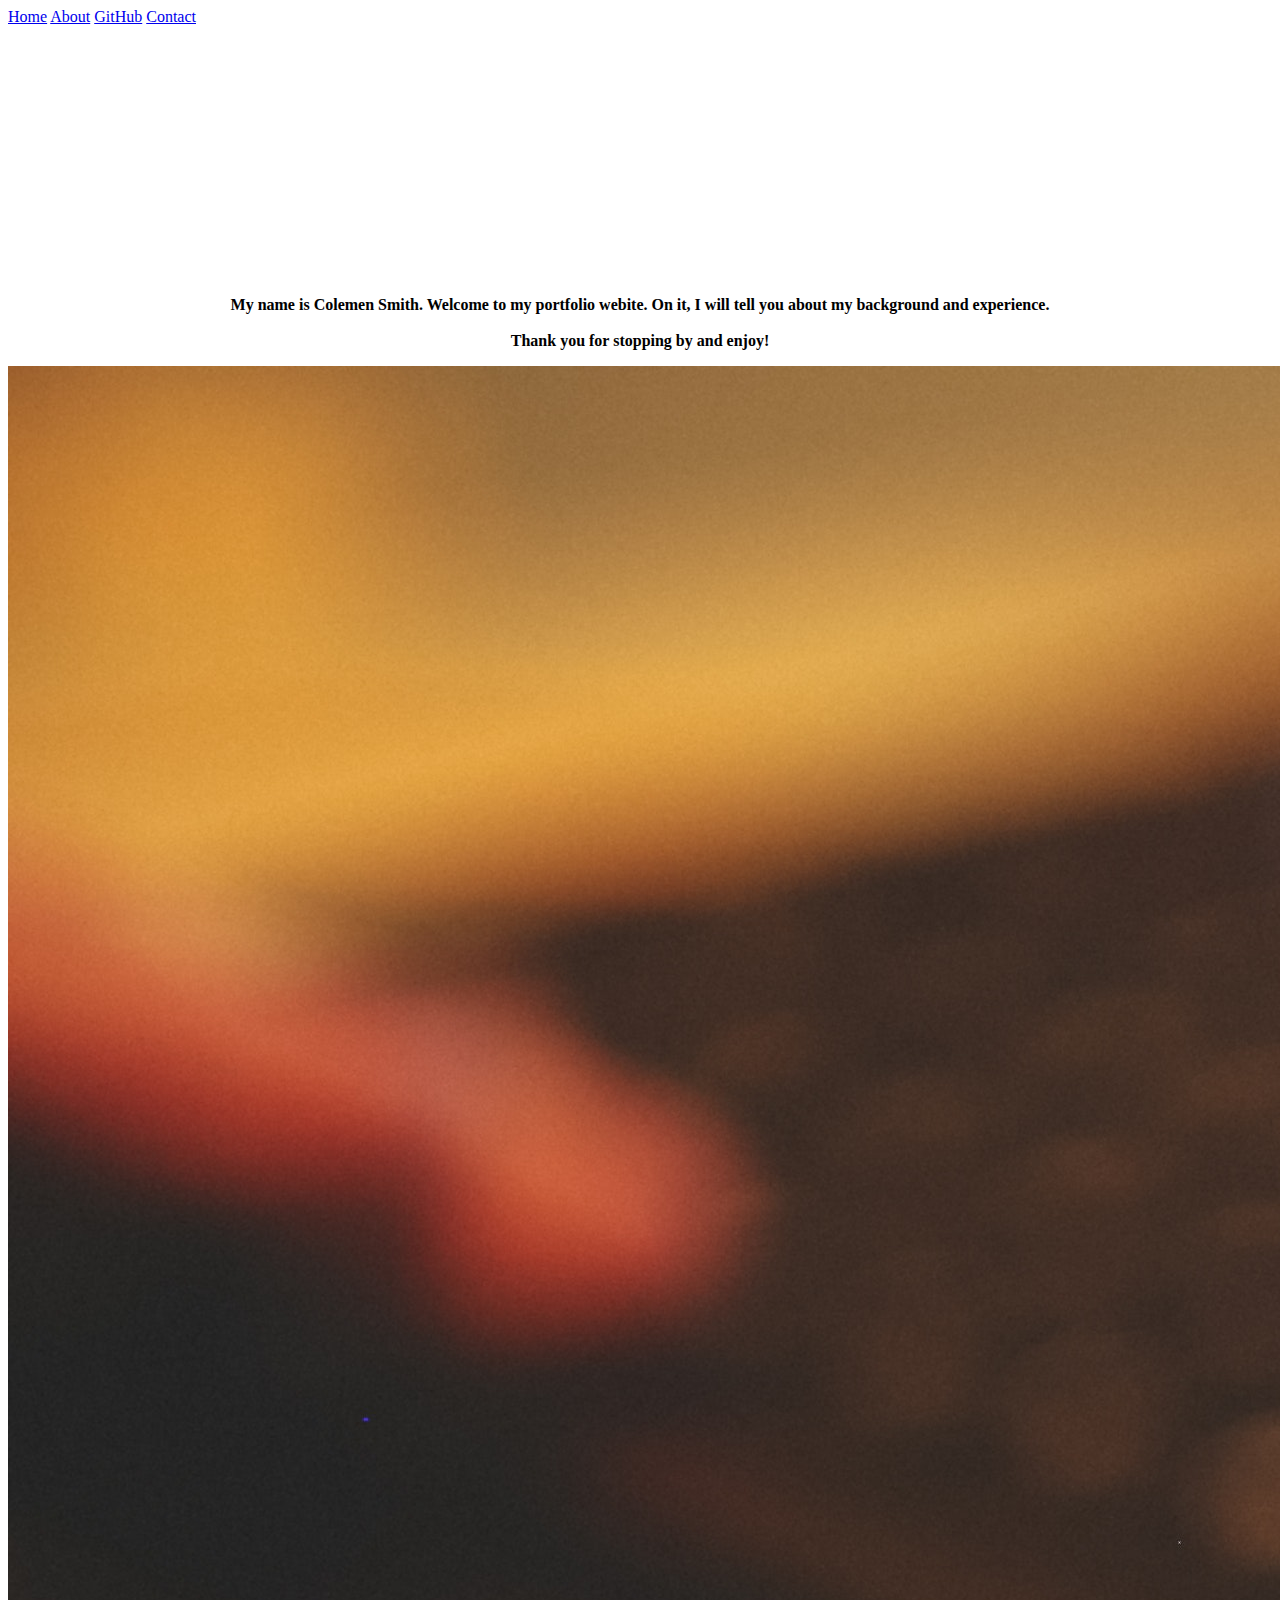
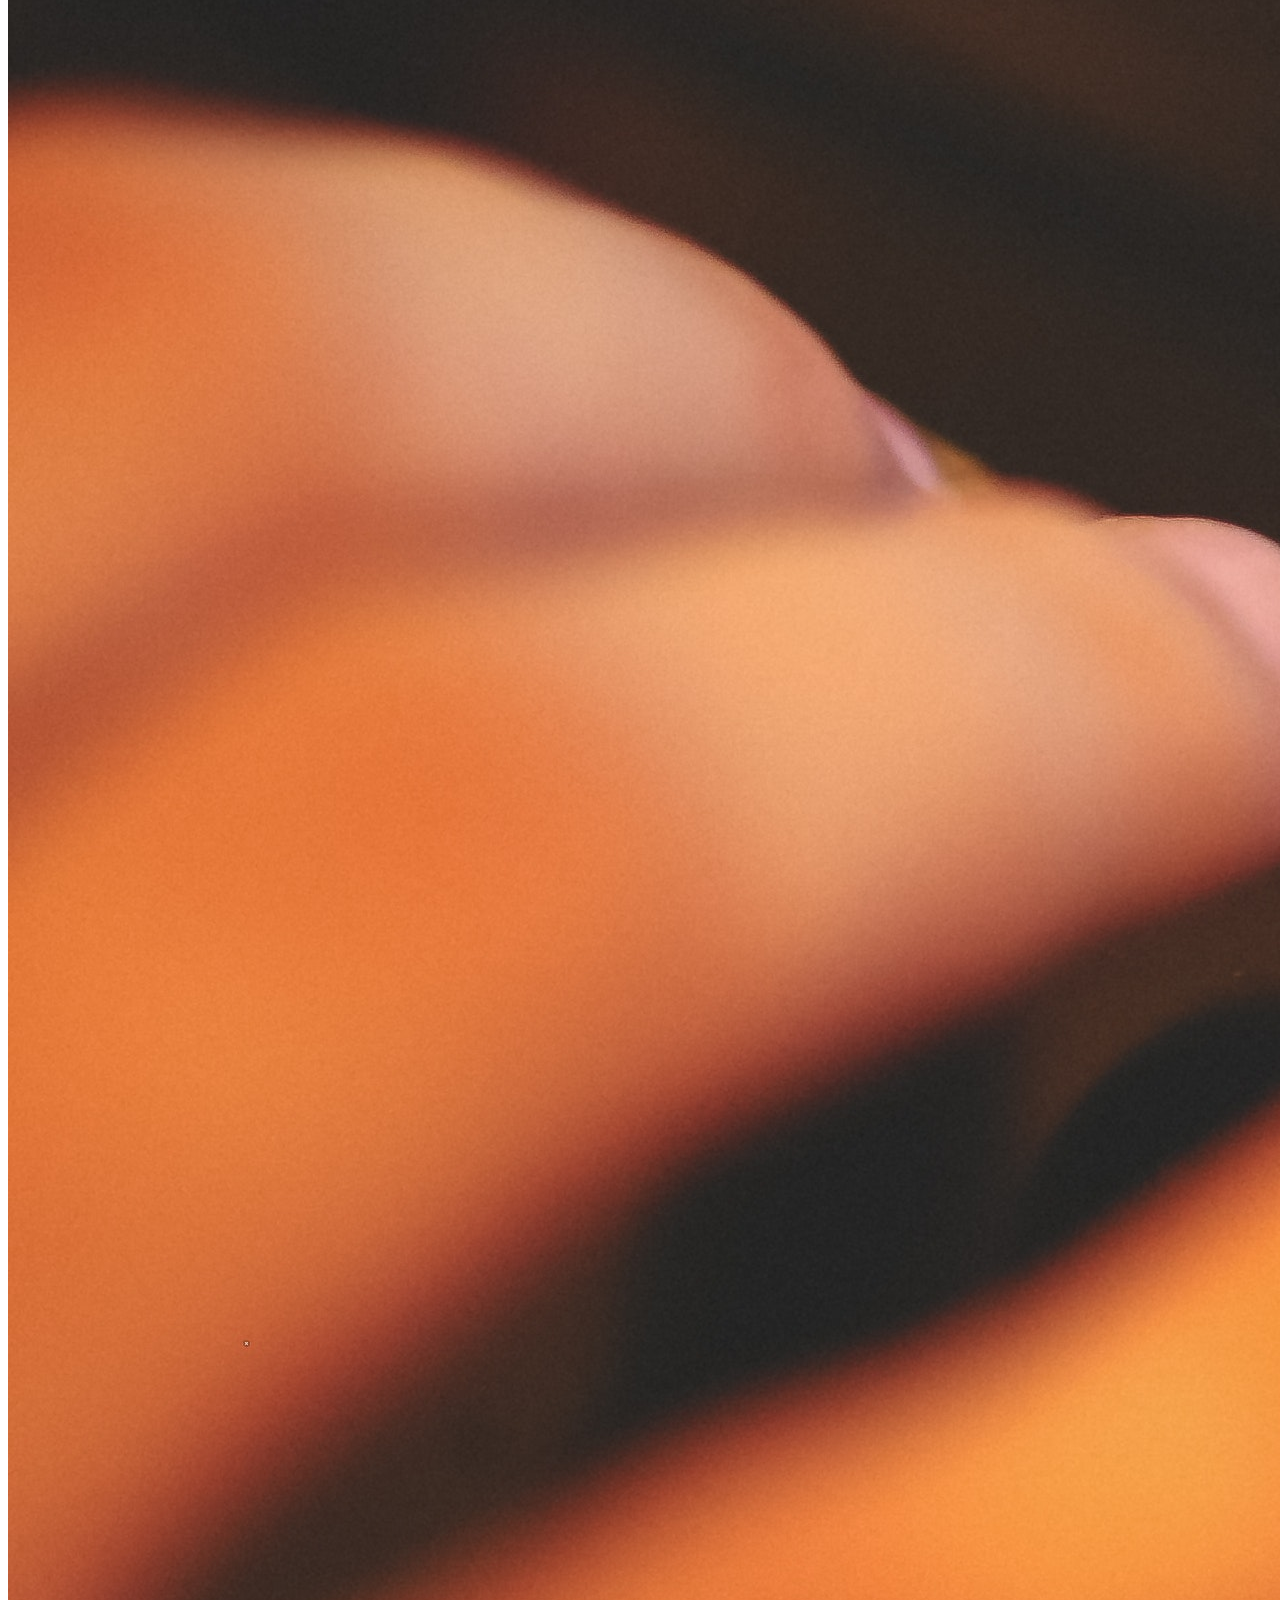
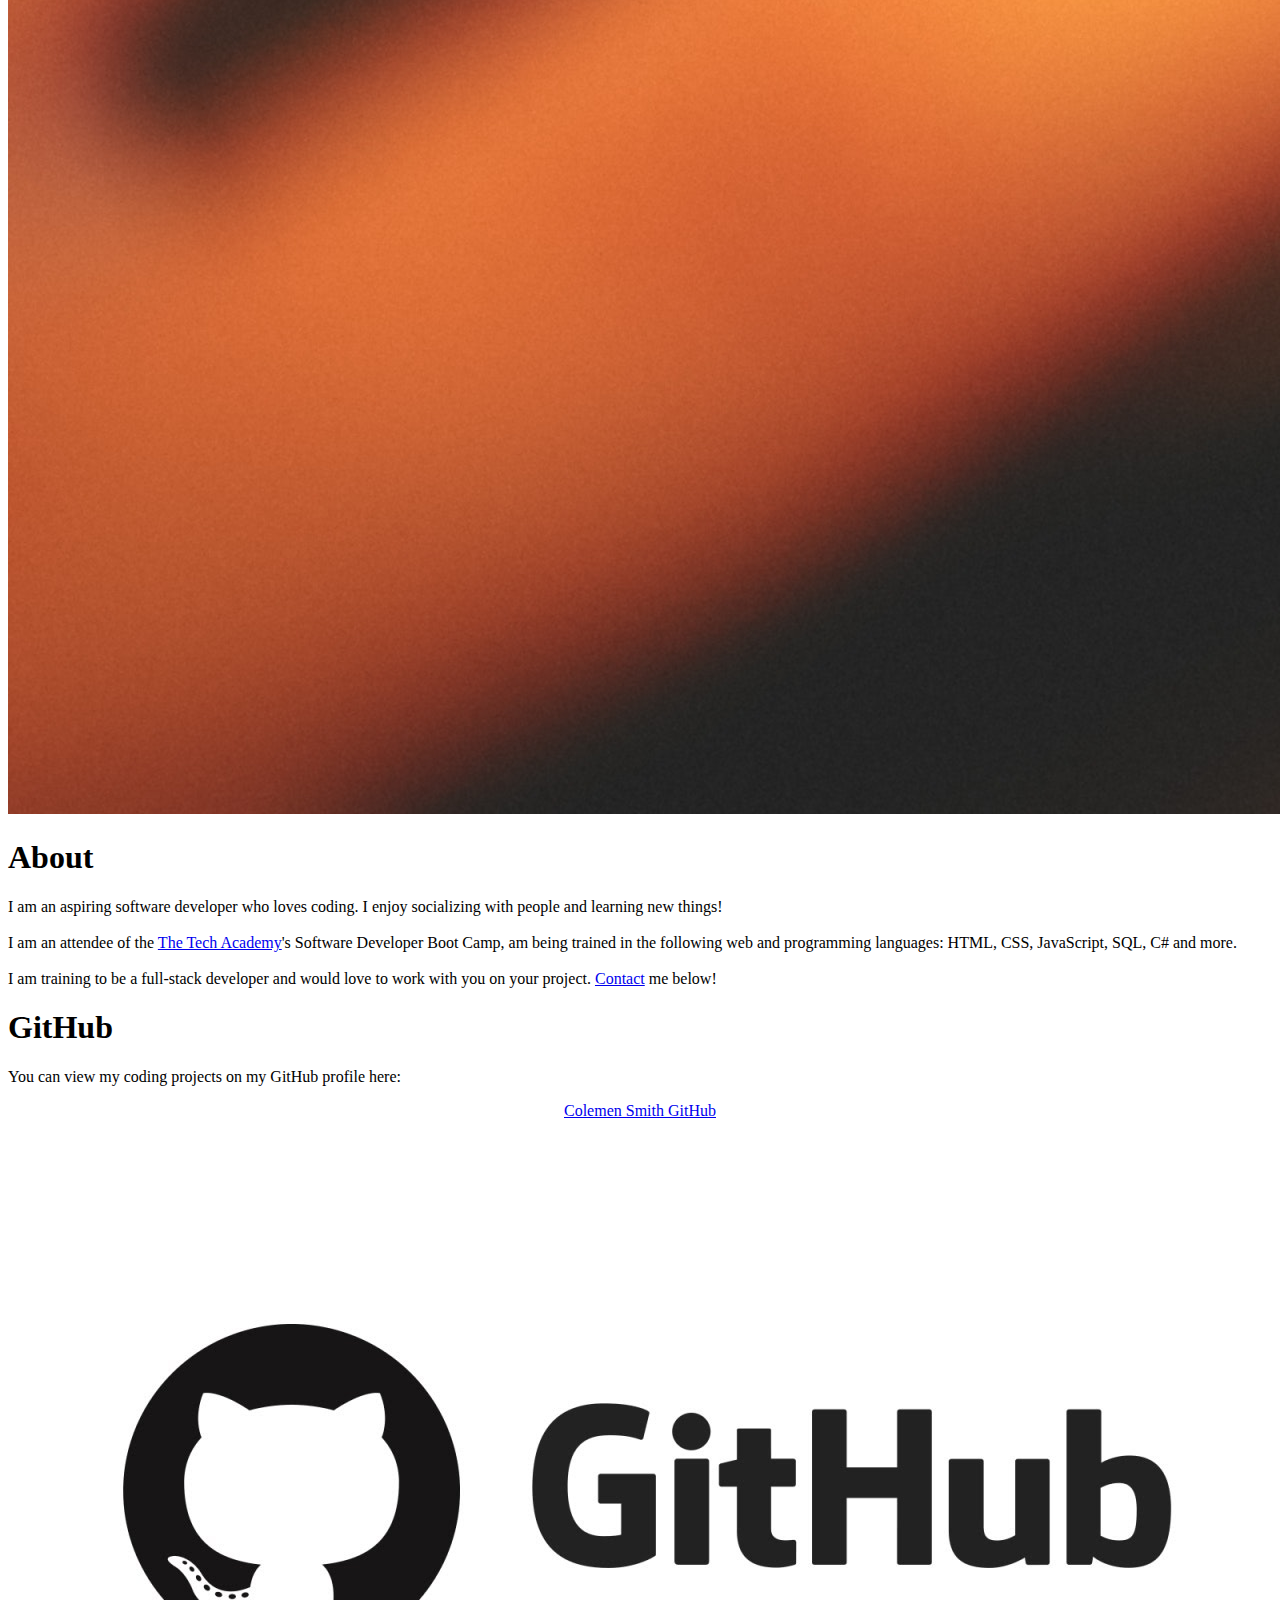
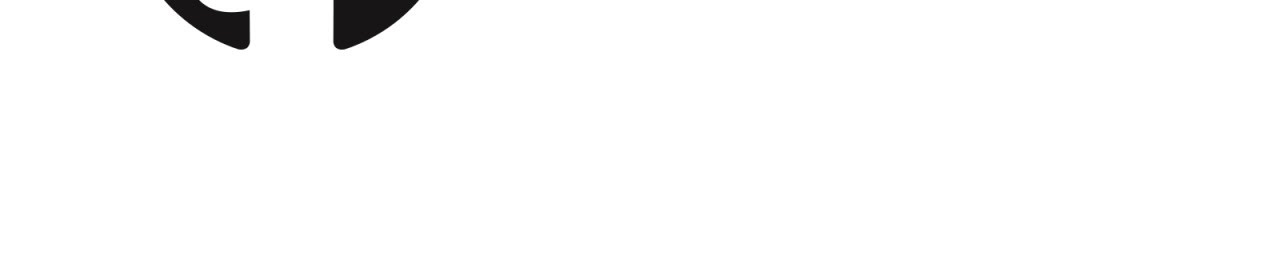
==== index.html @ 60518762 "added github section in html" ====
<!DOCTYPE html>
<html lang="en">

<head>
    <title>Colemen's Portfolio</title>
    <meta charset="UTF-8">
    <link rel="stylesheet" type="text/css" href="./css/portfolio.css">
</head>

<!-- BODY -->

<body class="background">

    <!-- NAV BAR -->

    <div class="navbar">
        <a class="active" href="#home">Home</a>
        <a href="#about">About</a>
        <a href="#github">GitHub</a>
        <a href="#contact">Contact</a>
    </div>

    <!-- HOME -->

    <br>
    <br>

    <!-- VIDEO -->
    <div id="home">
        <video autoplay muted loop id="typing_video">
                <source src="./video/typing.mp4" type="video/mp4">
            </video>
    </div>

    <!-- VIDEO TEXT -->
    <div class="video_text">
        <h1 style="color:white;">Colemen's Portfolio</h1>
        <p>
            <strong>
                        <center>
                            My name is Colemen Smith. Welcome to my portfolio webite. On it, I will tell you about my background and experience.<br>
                            <br>Thank you for stopping by and enjoy!
                        </center>
                    </strong>
        </p>
    </div>

    <!-- ABOUT SECTION -->
    <div class="row" id="about">
        <div class="column_2">
            <!--left column-->
            <img src="./img/typing.jpg" alt="laptop">
        </div>

        <div class="Column_1">
            <!--right column-->
            <h1>About</h1>
            <p>I am an aspiring software developer who loves coding. I enjoy socializing with people and learning new things!<br><br> I am an attendee of the <a href="https://www.learncodinganywhere.com" target="_blank">The Tech Academy</a>'s Software Developer
                Boot Camp, am being trained in the following web and programming languages: HTML, CSS, JavaScript, SQL, C# and more.<br><br> I am training to be a full-stack developer and would love to work with you on your project. <a href="#contact">Contact</a>                me below!
            </p>
        </div>
    </div>

    <!--GITHUB SECTION-->
    <div class="row" id="github">
        <div class="column_1">
            <!--LEFT COLUMN -->
            <h1>GitHub</h1>
            <p>You can view my coding projects on my GitHub profile here:<br>
                <center><a href="https://github.com/ColemenSmith" target="_blank">Colemen Smith GitHub</a></center>
            </p>
        </div>
        <div class="column_2">
            <!--RIGHT COLUMN-->
            <a href="https://github.com/ColemenSmith" target="_blank"><img src="./img/github.jpg" alt="GitHub"></a>
        </div>
    </div>



</body>

</html>
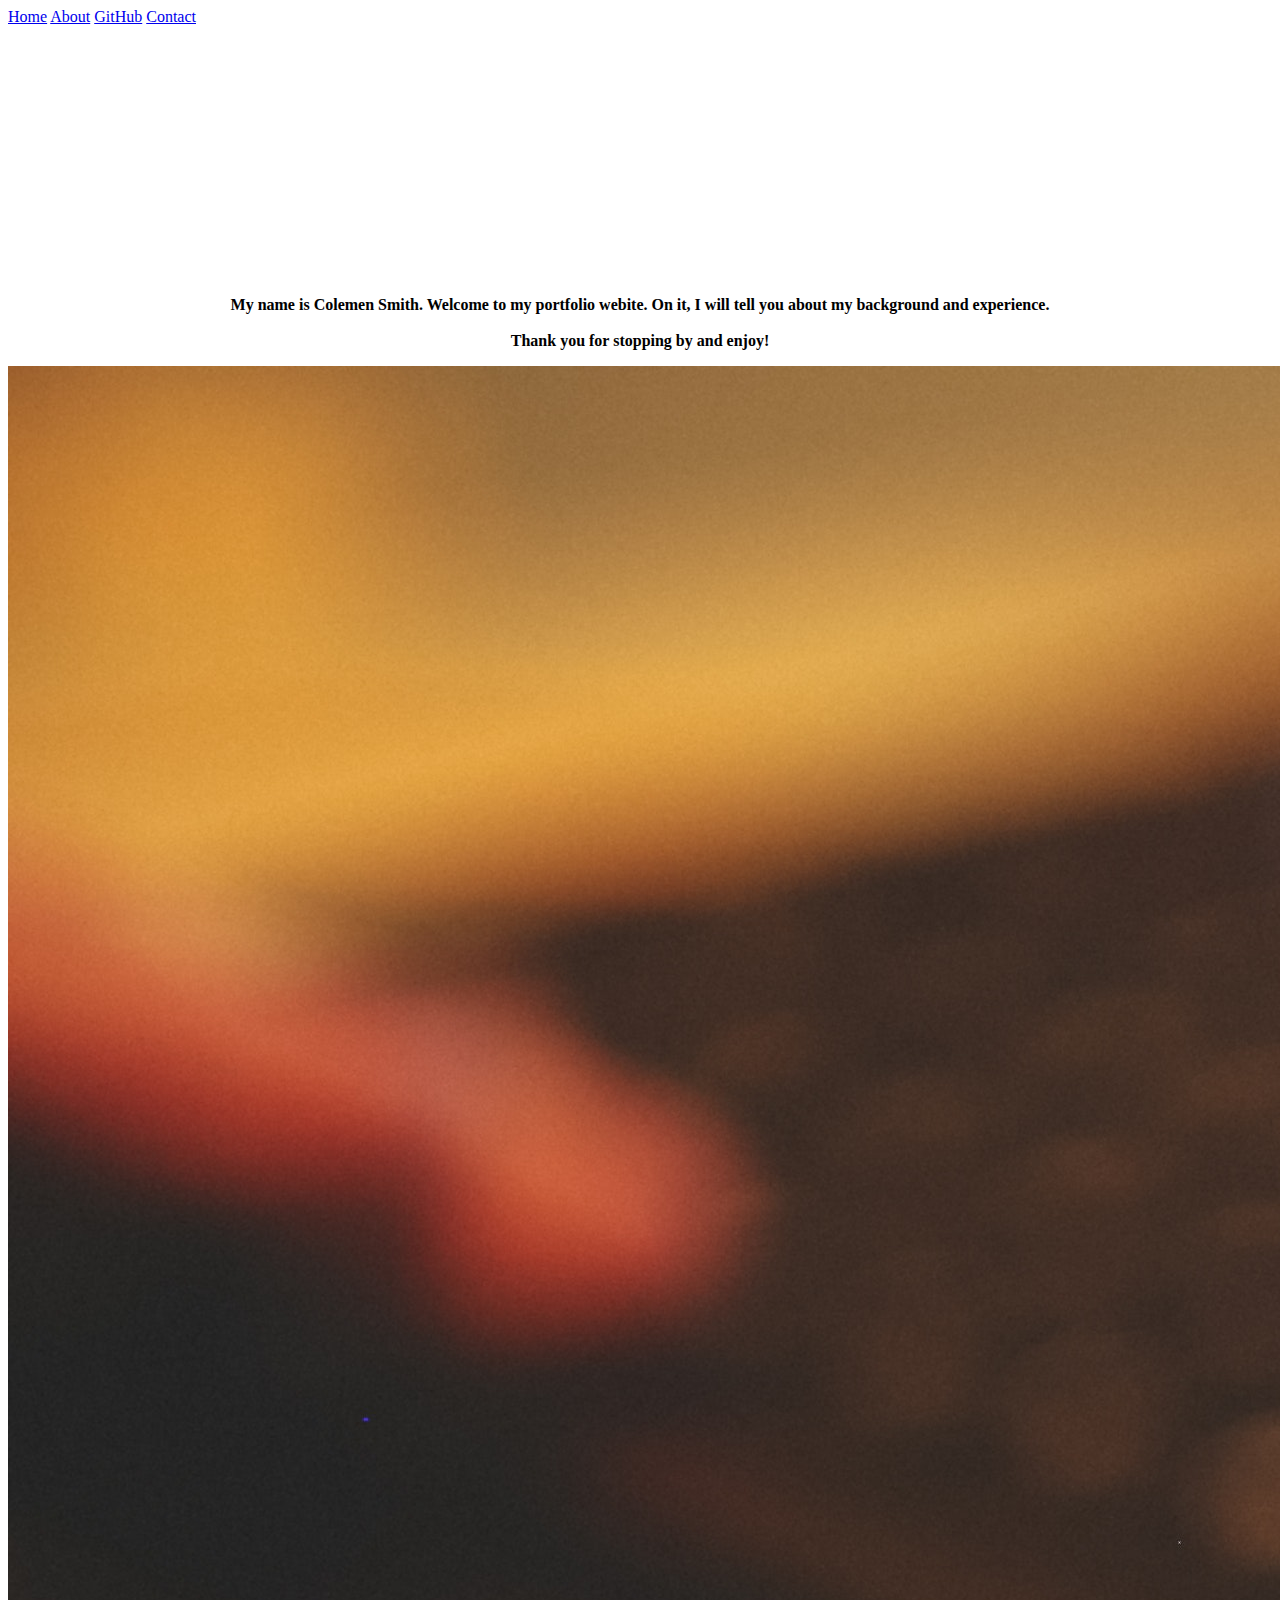
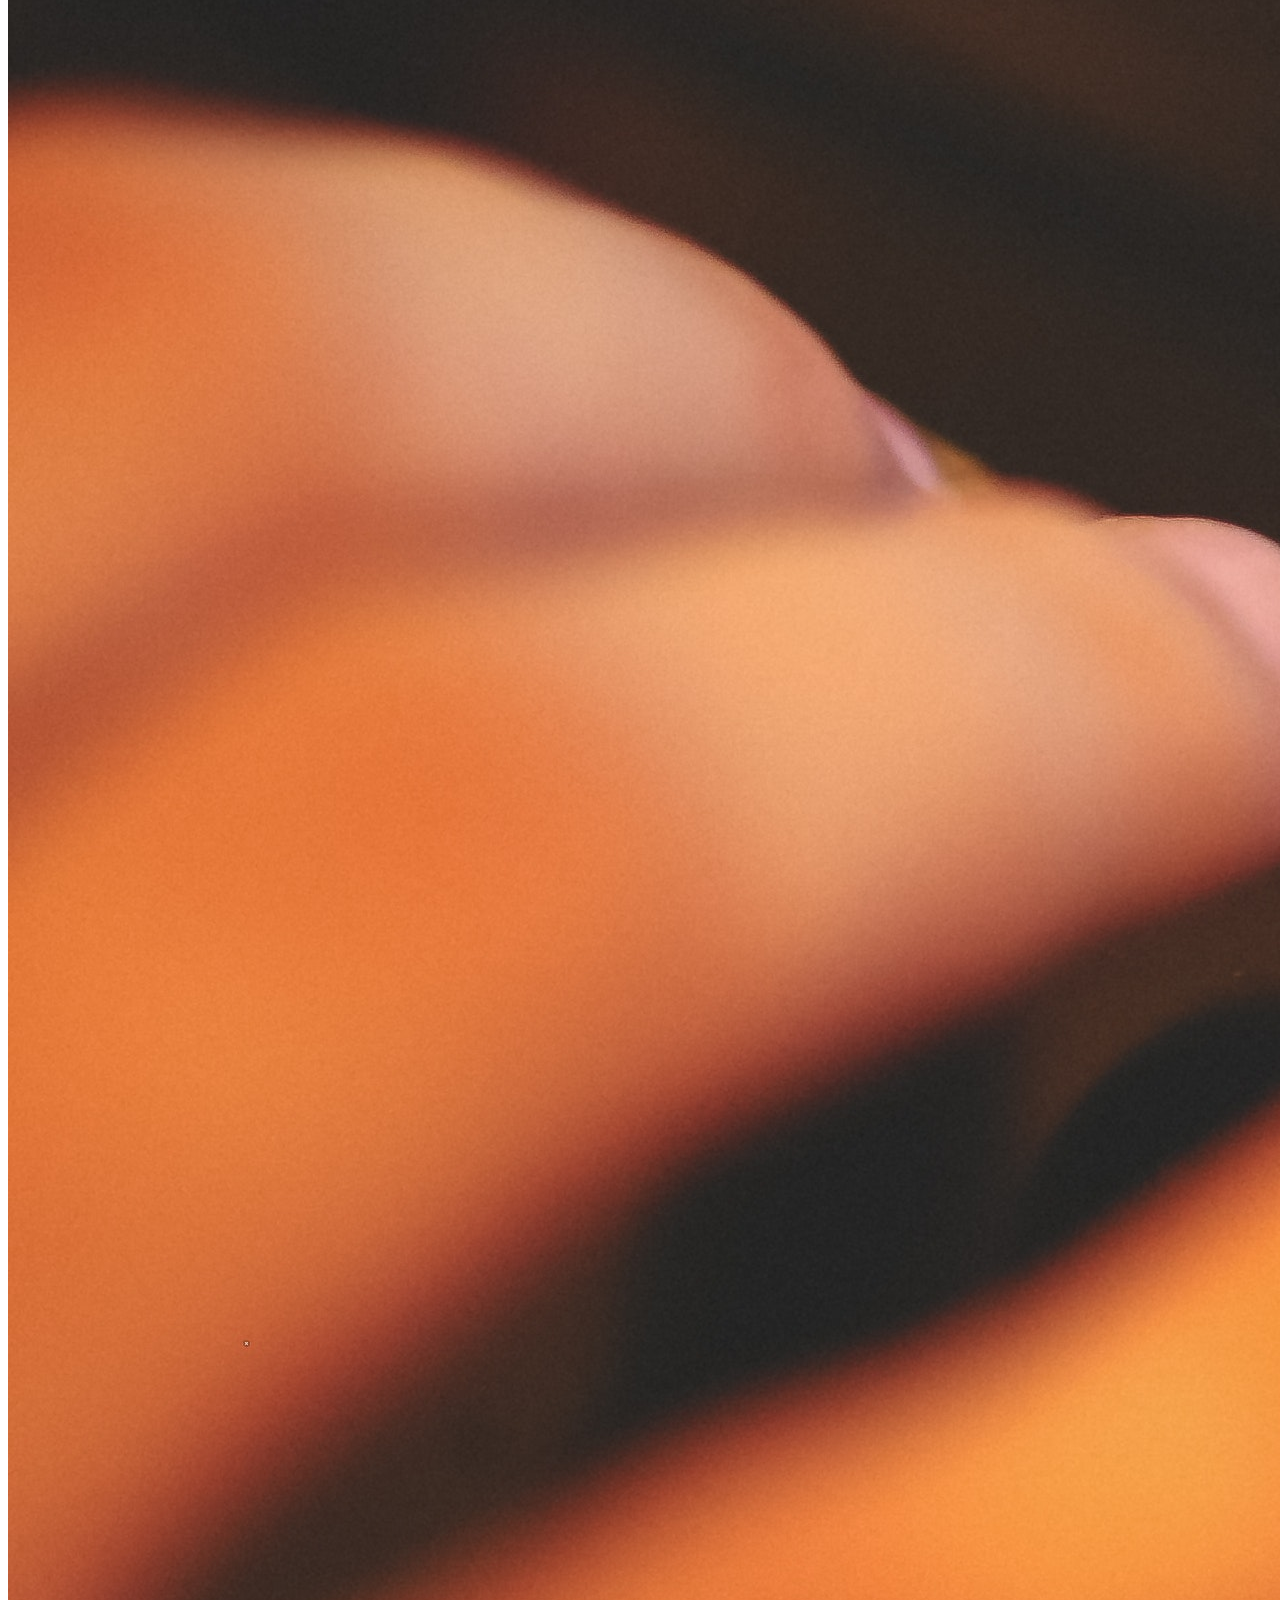
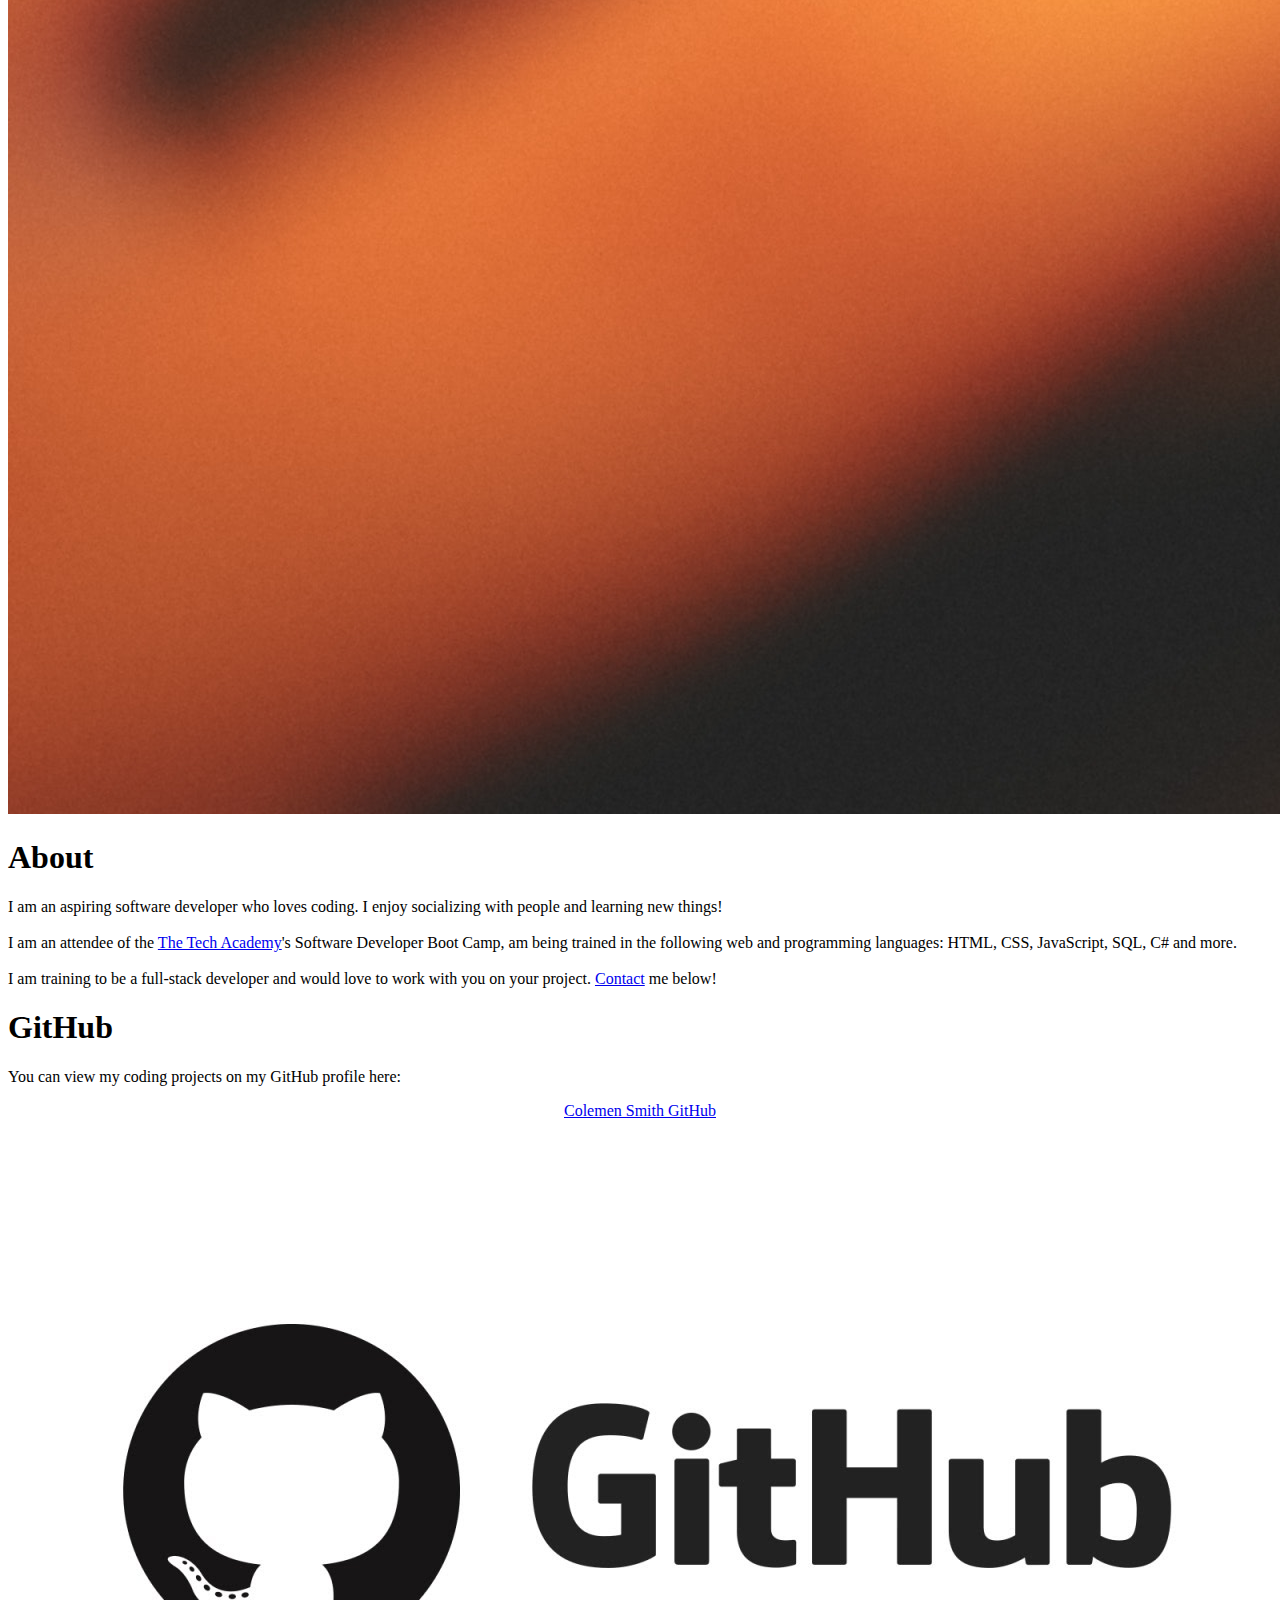
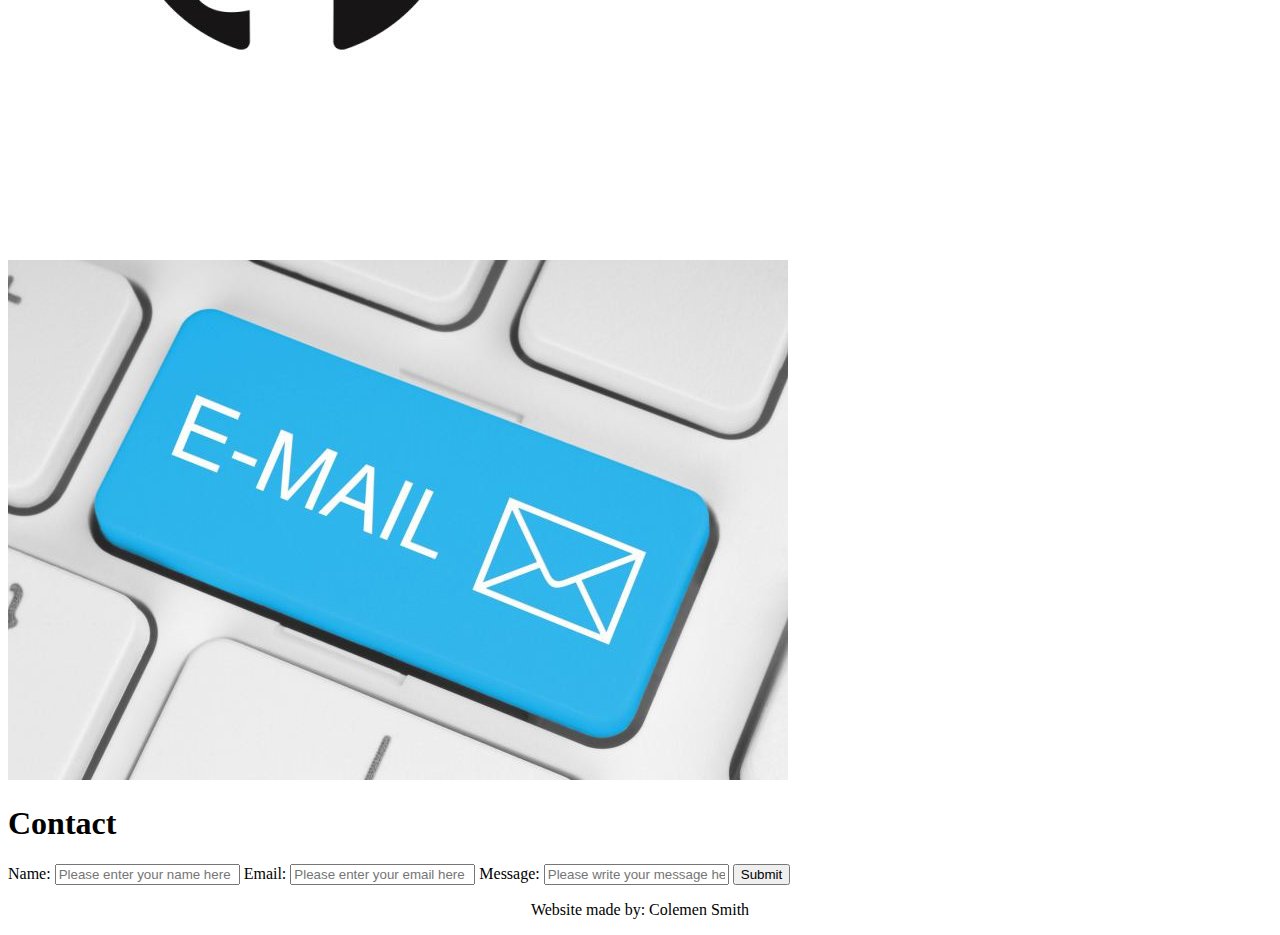
==== commit d3f53002: "finished contact form and footer of html side of site" ====
--- a/index.html
+++ b/index.html
@@ -76,6 +76,34 @@
         </div>
     </div>
 
+    <!-- CONTACT SECTION -->
+    <div class="row" id="contact">
+        <div class="column_3">
+            <!-- CONTACT IMAGE, LEFT COLUMN -->
+            <img src="./img/email.jpg" alt="Email Me">
+        </div>
+        <div class="column_1">
+            <!-- CONTACT FORM, RIGHT COLUMN-->
+            <h1>Contact</h1>
+            <form action="" method="GET">
+                <!-- THIS SPECIFIES WHERE TO SEND THE FORM DATA AND HOW -->
+                <label>Name:</label>
+                <input type="text" placeholder="Please enter your name here">
+                <label>Email:</label>
+                <input type="text" id="email" name="Email" placeholder="Please enter your email here">
+                <label>Message:</label>
+                <input type="text" id="message" name="Message" placeholder="Please write your message here">
+                <input type="submit" value="Submit">
+            </form>
+        </div>
+    </div>
+
+    <!--FOOTER SECTION -->
+    <footer>
+        <p>
+            <center>Website made by: Colemen Smith</center>
+        </p>
+    </footer>
 
 
 </body>
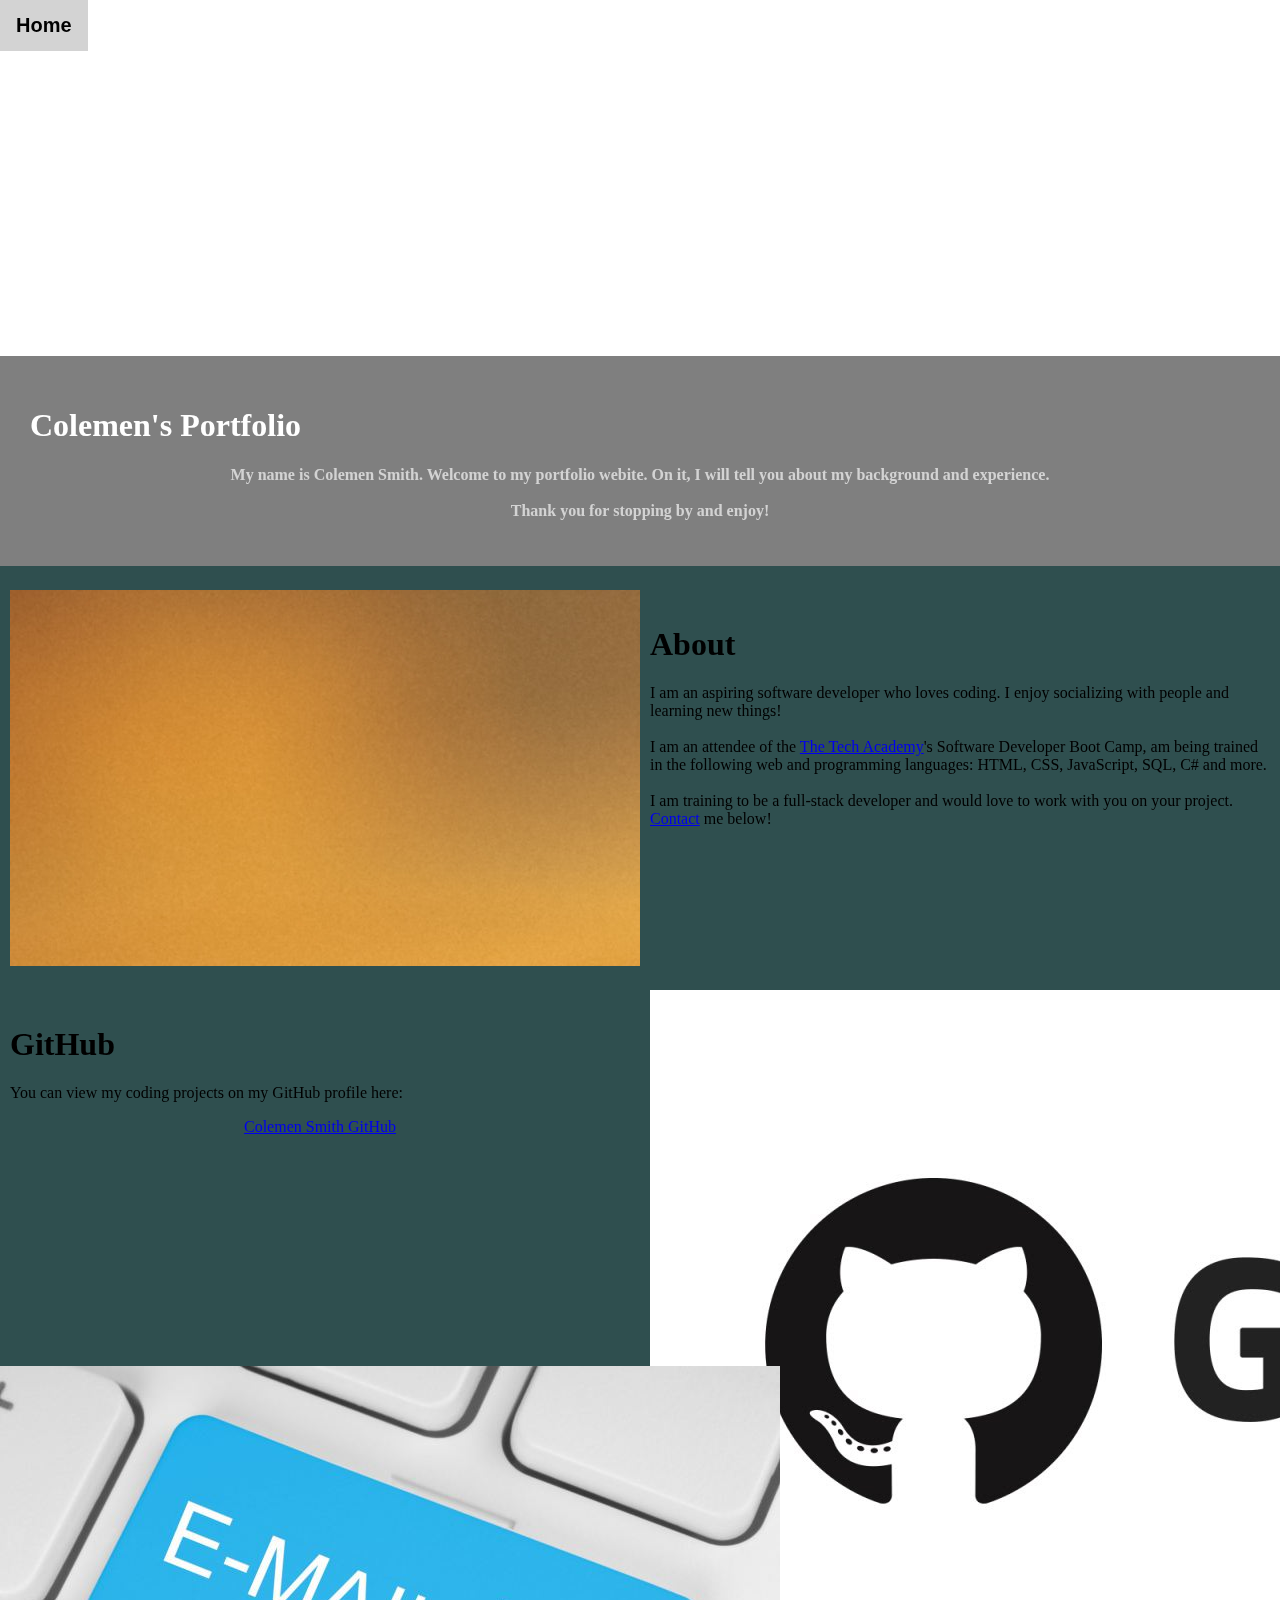
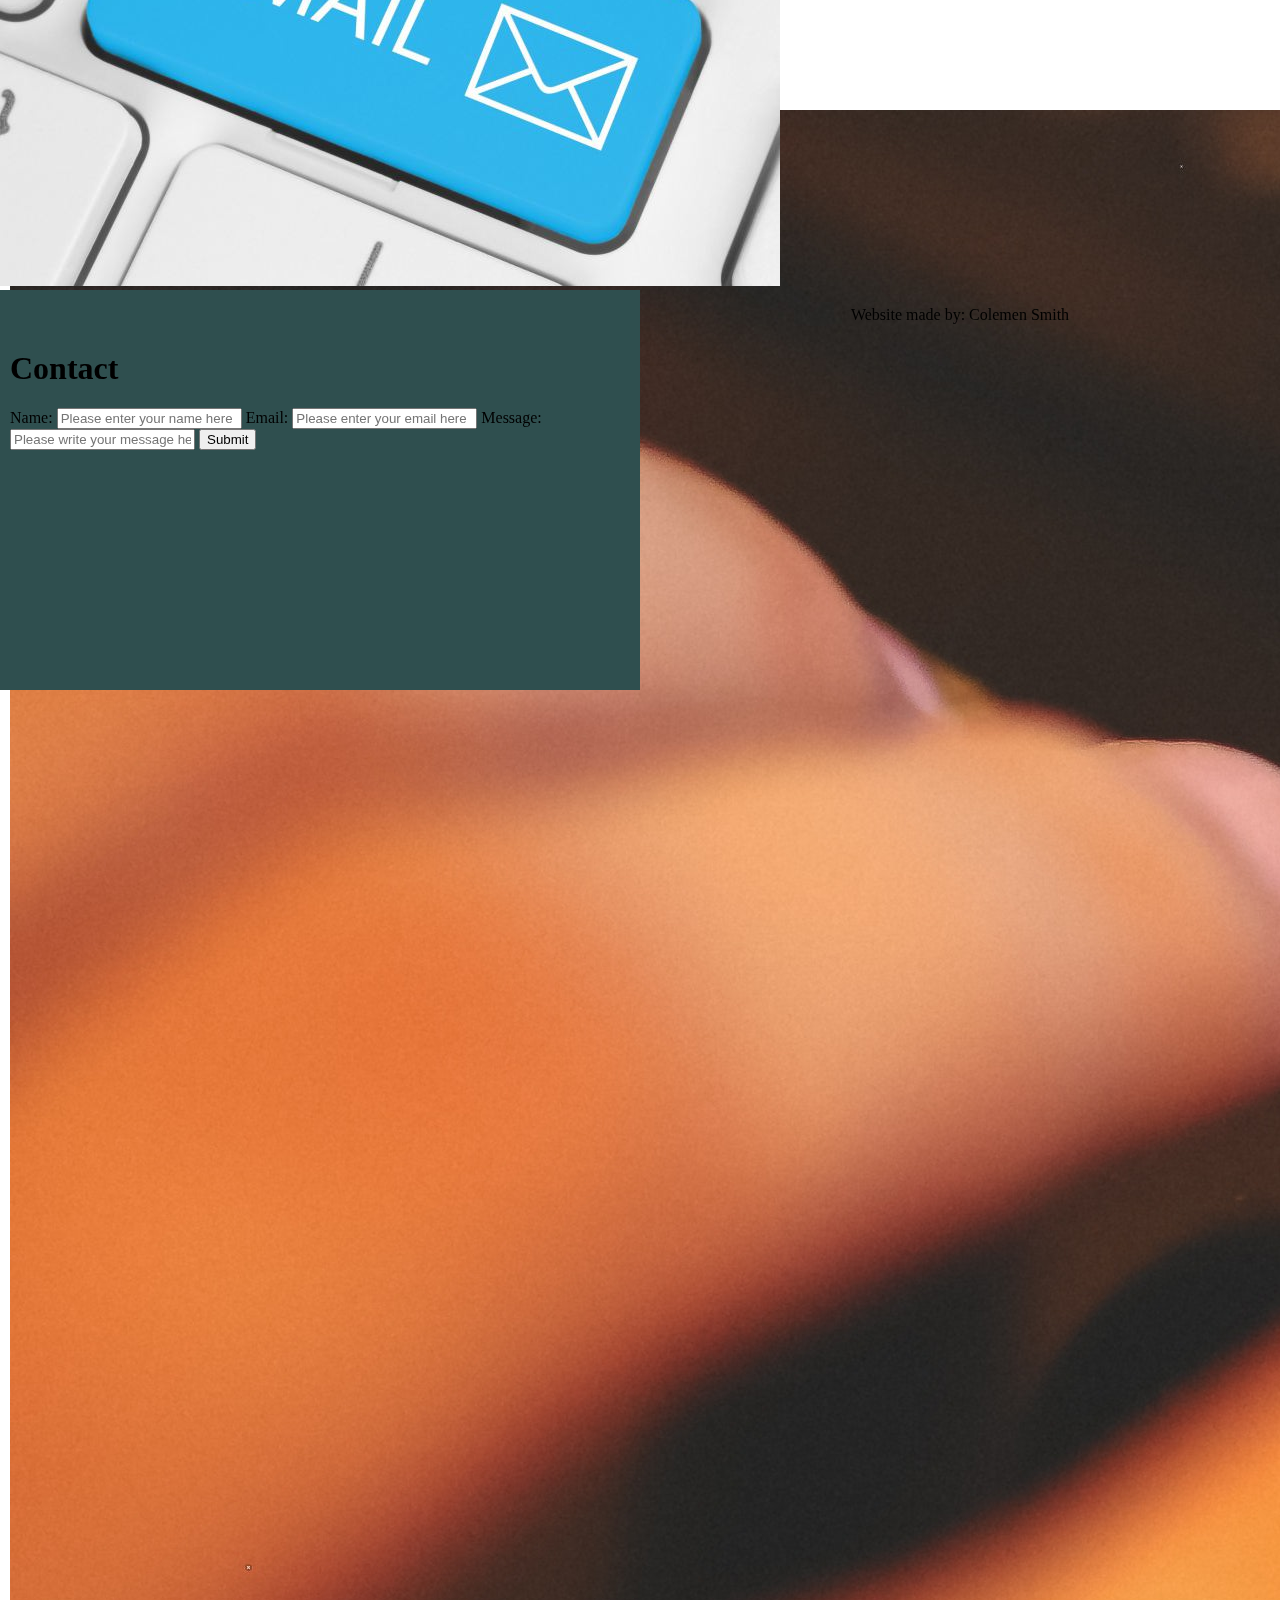
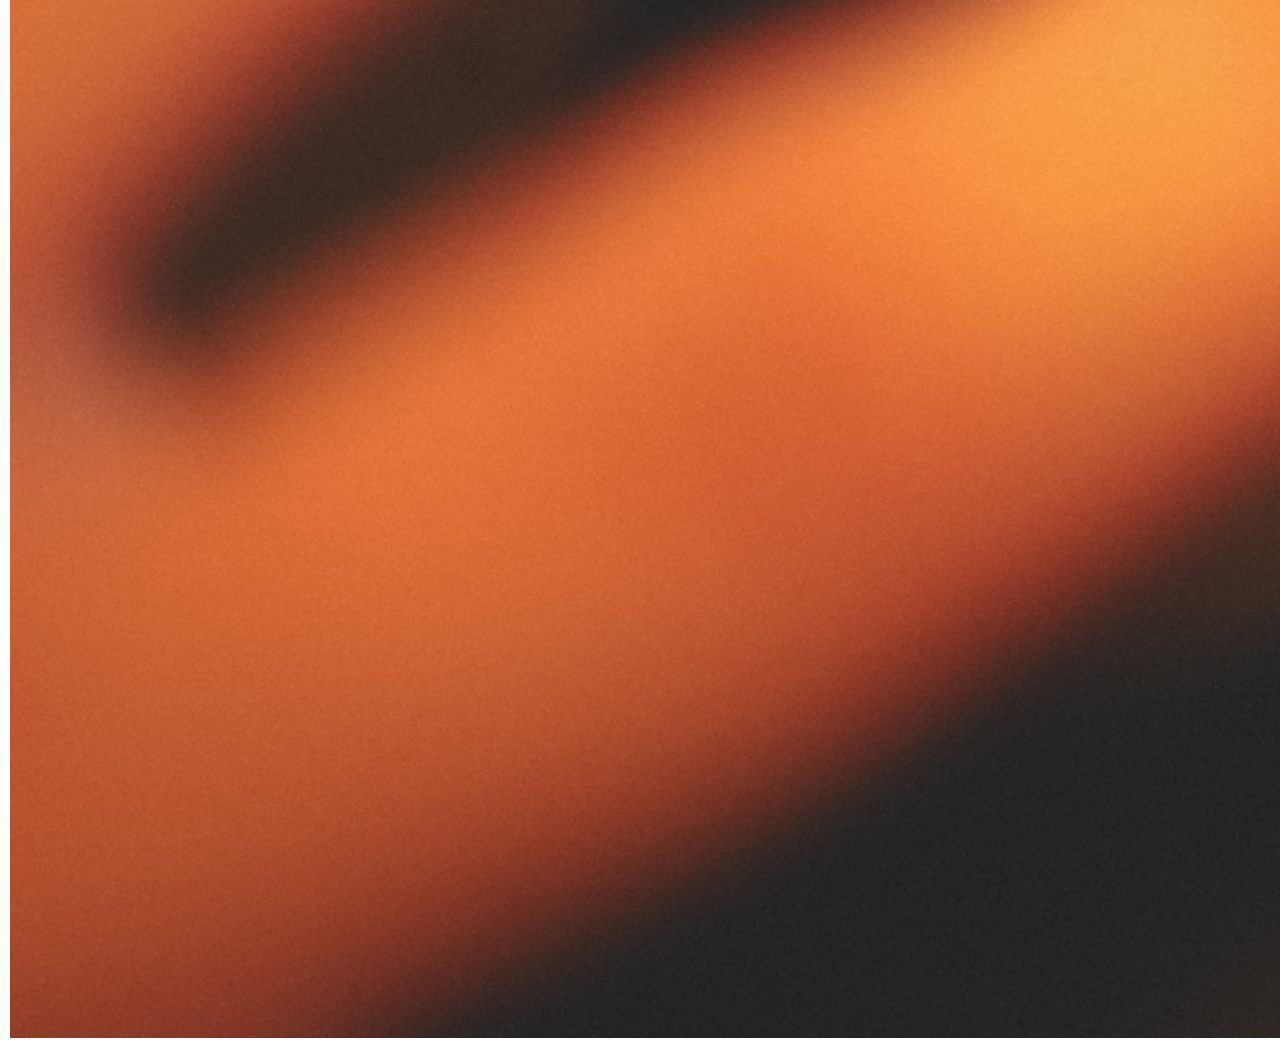
==== commit cafc7c77: "stylized tables in CSS" ====
--- a/index.html
+++ b/index.html
@@ -52,7 +52,7 @@
             <img src="./img/typing.jpg" alt="laptop">
         </div>
 
-        <div class="Column_1">
+        <div class="column_1">
             <!--right column-->
             <h1>About</h1>
             <p>I am an aspiring software developer who loves coding. I enjoy socializing with people and learning new things!<br><br> I am an attendee of the <a href="https://www.learncodinganywhere.com" target="_blank">The Tech Academy</a>'s Software Developer
--- a/css/portfolio.css
+++ b/css/portfolio.css
@@ -0,0 +1,81 @@
+body {
+    margin: 0%;
+}
+
+
+/* NAVBAR */
+
+.navbar a {
+    float: left;
+    display: block;
+    color: white;
+    padding: 14px 16px;
+    text-decoration: none;
+    font-family: Avant Garde, Helvetica;
+    font-size: 20px;
+    text-align: center;
+}
+
+
+/* NAVBAR HOVER EFFECT */
+
+.navbar a:hover {
+    background-color: #f4f4f4;
+    color: black;
+    font-weight: bold;
+}
+
+
+/* NAVBAR HOME BUTTON */
+
+.navbar a.active {
+    background-color: lightgrey;
+}
+
+
+/* VIDEO */
+
+#typing_video {
+    position: fixed;
+    right: 0;
+    bottom: 0;
+    min-width: 100%;
+    z-index: -1;
+}
+
+
+/*TEXT OVER THE VIDEO */
+
+.video_text {
+    background: rgba(0, 0, 0, 0.5);
+    color: lightgrey;
+    width: 100%;
+    padding: 30px;
+    margin-top: 25%;
+}
+
+
+/* TABLE - STYLING OF COLUMNS AND ROWS IN TABLE */
+
+* {
+    /* asterisk applies styling effects to all elements on the page */
+    box-sizing: border-box;
+}
+
+.column_1 {
+    float: left;
+    width: 50%;
+    padding: 10px;
+    padding-top: 3%;
+    height: 400px;
+    background-color: darkslategrey;
+}
+
+.column_2 {
+    float: left;
+    width: 50%;
+    padding: 10px;
+    padding-top: 1.9%;
+    height: 400px;
+    background-color: darkslategrey;
+}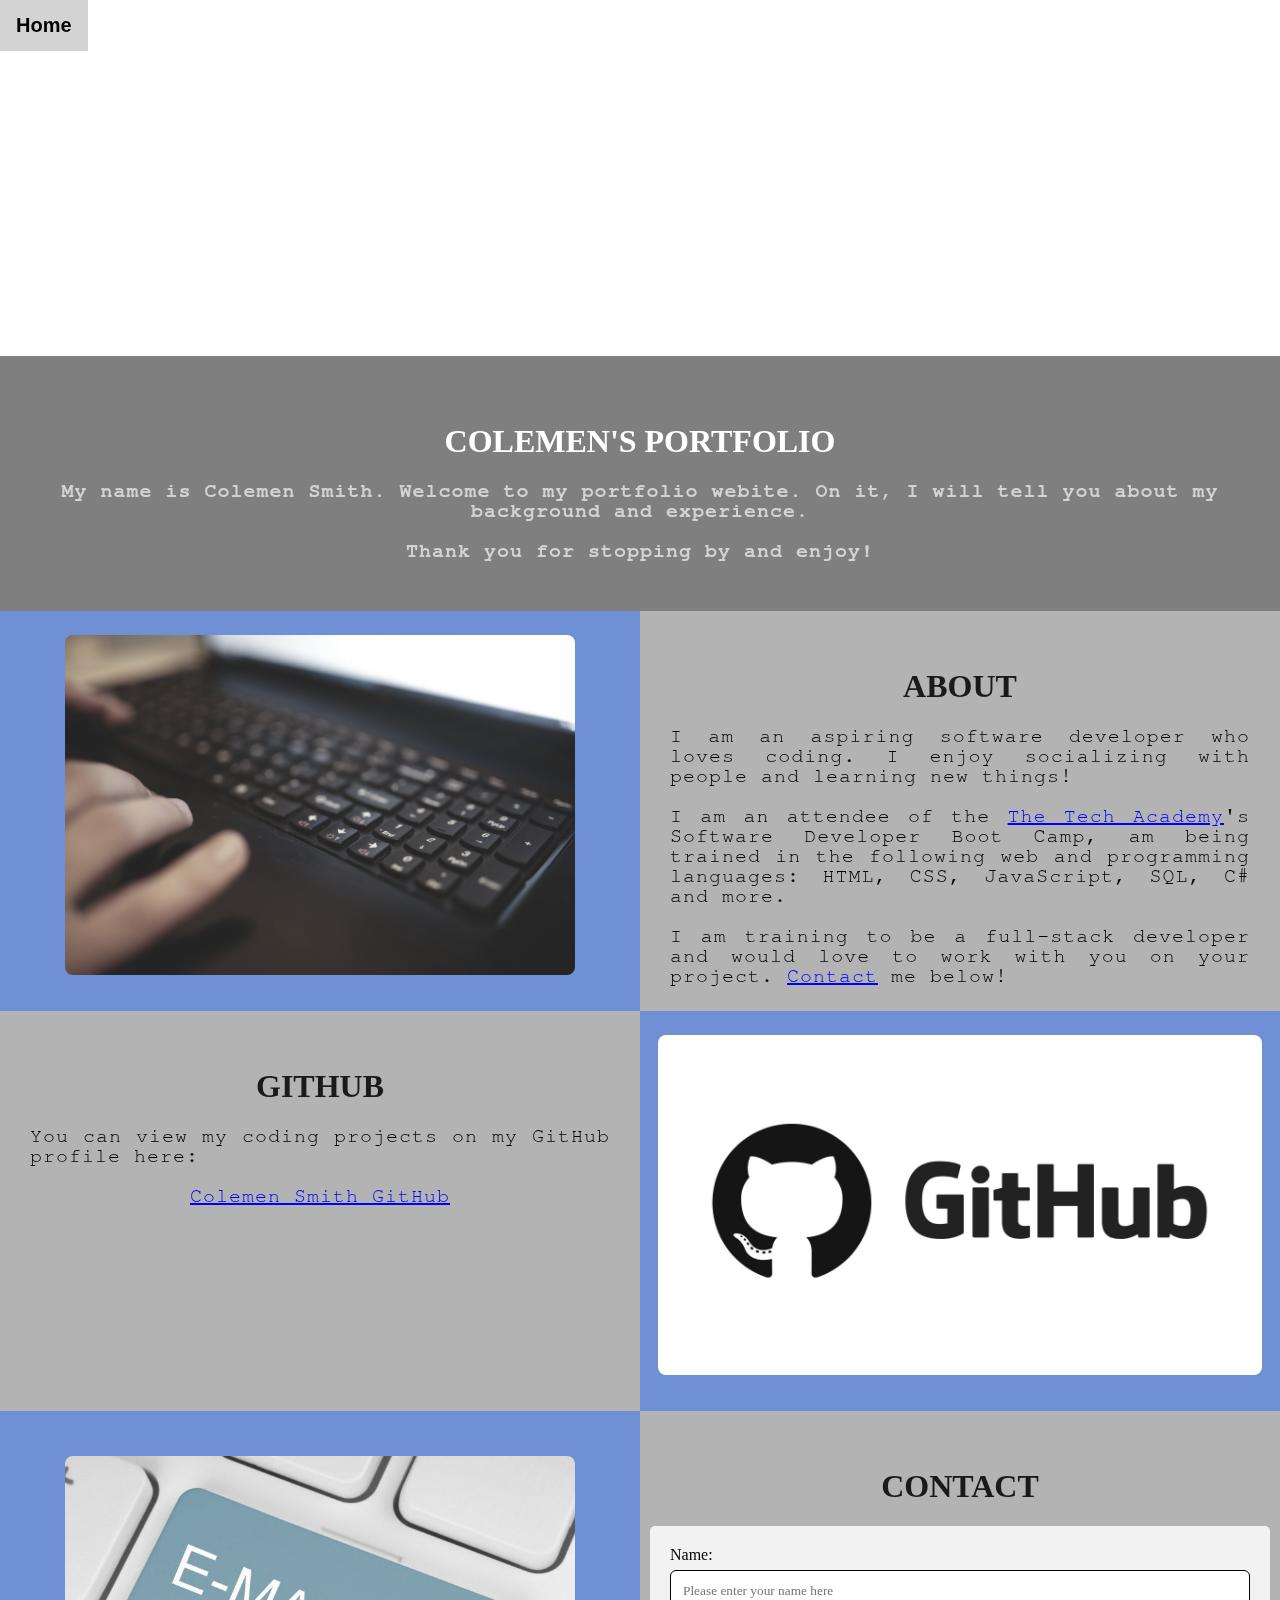
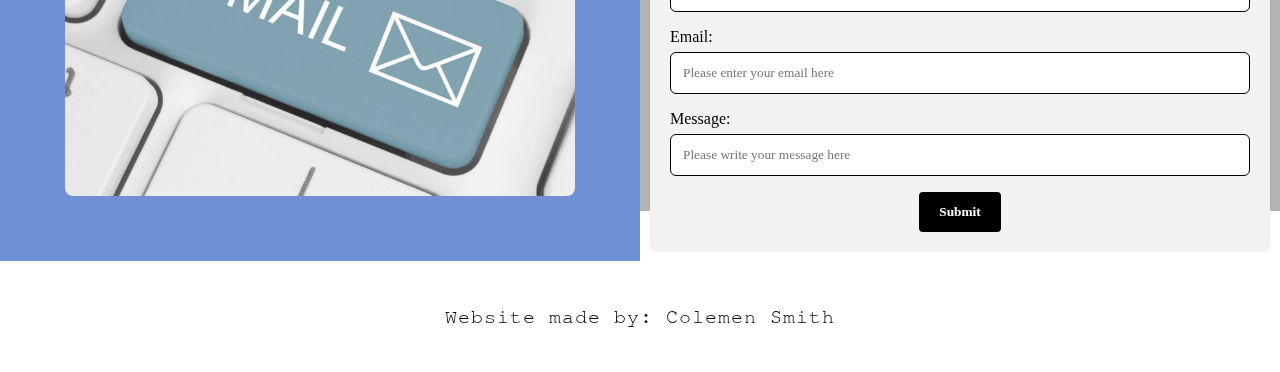
==== commit bb6d93d1: "Update index.html" ====
--- a/index.html
+++ b/index.html
@@ -28,8 +28,8 @@
     <!-- VIDEO -->
     <div id="home">
         <video autoplay muted loop id="typing_video">
-                <source src="./video/typing.mp4" type="video/mp4">
-            </video>
+            <source src="./video/typing.mp4" type="video/mp4">
+        </video>
     </div>
 
     <!-- VIDEO TEXT -->
--- a/css/portfolio.css
+++ b/css/portfolio.css
@@ -68,7 +68,7 @@
     padding: 10px;
     padding-top: 3%;
     height: 400px;
-    background-color: darkslategrey;
+    background-color: rgb(180, 179, 179);
 }
 
 .column_2 {
@@ -77,5 +77,136 @@
     padding: 10px;
     padding-top: 1.9%;
     height: 400px;
-    background-color: darkslategrey;
+    background-color: #3f6ac7be;
+}
+
+.column_3 {
+    float: left;
+    width: 50%;
+    padding: 10px;
+    padding-top: 3.5%;
+    height: 450px;
+    background-color: #3f6ac7be;
+}
+
+.row:after {
+    content: "";
+    display: table;
+    clear: both;
+}
+
+
+/* HEADING 1 ELEMENTS */
+
+h1 {
+    text-transform: uppercase;
+    font-family: "Trebuchet MS", Optima;
+    text-align: center;
+    margin-top: 3%;
+    color: #1a1a1a;
+}
+
+
+/* PARAGRAPH ELEMENTS */
+
+p {
+    font-family: FreeMono, monospace;
+    text-align: justify;
+    letter-spacing: 1px;
+    font-size: 20px;
+    padding-left: 20px;
+    padding-right: 20px;
+}
+
+
+/* CENTER ALING ELEMENTS */
+
+center {
+    font-family: FreeMono, monospace;
+    text-align: center;
+    letter-spacing: 1px;
+    font-size: 20px;
+    padding-left: 20px;
+    padding-right: 20px;
+}
+
+
+/* ANCHOR ELEMENTS */
+
+a {
+    color: blue;
+}
+
+
+/* IMAGE ELEMENTS */
+
+img {
+    filter: grayscale(75%);
+    border-radius: 8px;
+    max-width: 100%;
+    height: 340px;
+    margin-left: auto;
+    margin-right: auto;
+    display: block;
+}
+
+
+/* CONTACT FORM */
+
+input[type=text] {
+    width: 100%;
+    padding: 12px;
+    border: 1px solid black;
+    border-radius: 6px;
+    box-sizing: border-box;
+    margin-top: 6px;
+    margin-bottom: 16px;
+    resize: vertical;
+    font-family: Perpetua, Rockwell Extra Bold;
+}
+
+
+/* SUBMIT BUTTON */
+
+input[type=submit] {
+    background-color: black;
+    color: white;
+    font-weight: bold;
+    padding: 12px 20px;
+    border: none;
+    border-radius: 4px;
+    cursor: pointer;
+    display: block;
+    margin-left: auto;
+    margin-right: auto;
+    font-family: Perpetua, Rockwell Extra Bold;
+}
+
+
+/* HOVER EFFECT FOR SUBMIT BUTTON */
+
+input[type=submit]:hover {
+    background-color: white;
+    color: black;
+    font-weight: bold;
+    transform: scale(1.1);
+    transition: transform 1.5s;
+}
+
+
+/* FORM ELEMENT */
+
+form {
+    border-radius: 5px;
+    background-color: #f2f2f2;
+    padding: 20px;
+    font-family: "Trebuchet MS", Optima;
+}
+
+
+/*FOOTER */
+
+footer {
+    padding: 2%;
+    background-color: white;
 }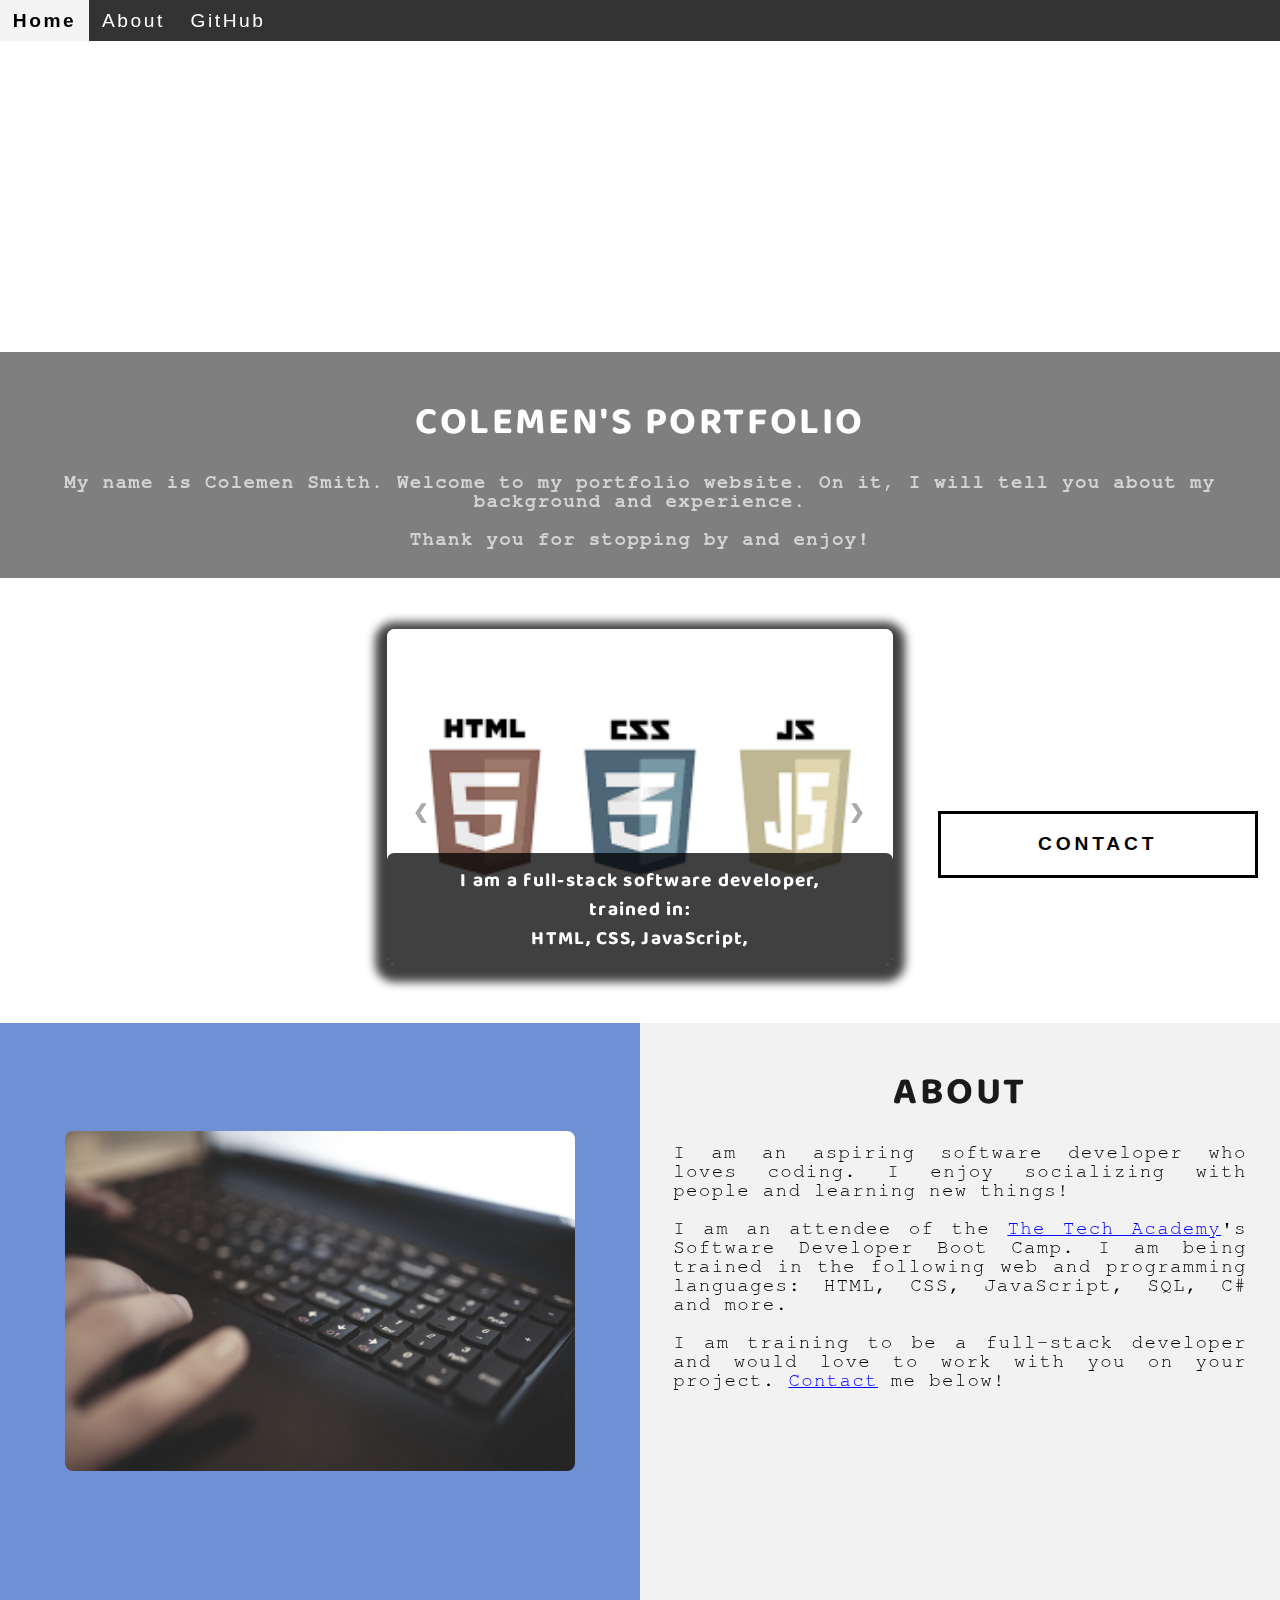
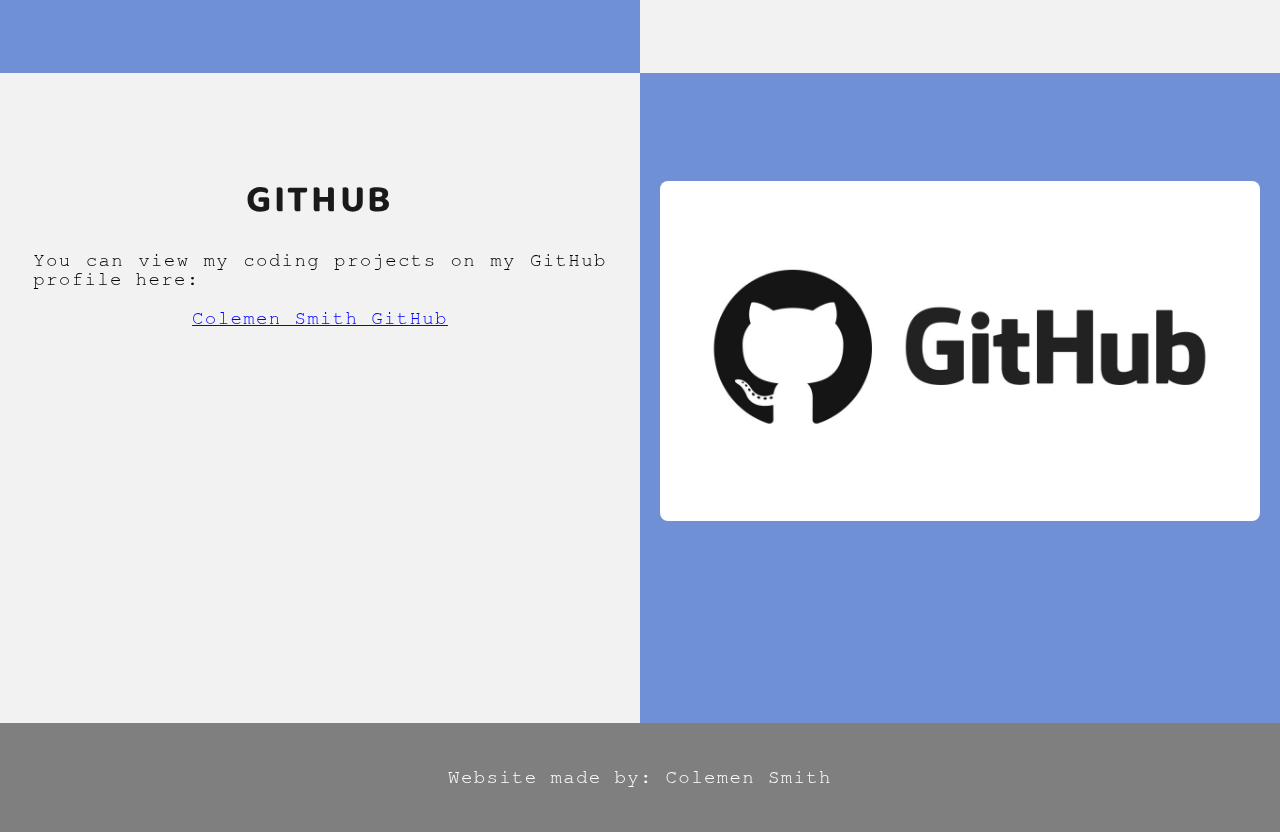
==== commit a6337bb1: "added slideshow and popup contact button, made contact go to email, and some visual effects" ====
--- a/index.html
+++ b/index.html
@@ -5,11 +5,23 @@
     <title>Colemen's Portfolio</title>
     <meta charset="UTF-8">
     <link rel="stylesheet" type="text/css" href="./css/portfolio.css">
+    <link href='https://fonts.googleapis.com/css?family=Baloo Chettan 2' rel='stylesheet'>
+    <script src="js/portfolio.js"></script>
+	<script src="https://ajax.googleapis.com/ajax/libs/jquery/3.4.0/jquery.min.js"></script> <!-- We use a little bit of jQuery on this site now -->
+
 </head>
 
 <!-- BODY -->
 
 <body class="background">
+
+<!-- Fade in effect -->
+<script>
+    document.body.className += ' fade-out';
+    $(function() {
+        $('body').removeClass('fade-out');
+    });
+</script>
 
     <!-- NAV BAR -->
 
@@ -17,7 +29,7 @@
         <a class="active" href="#home">Home</a>
         <a href="#about">About</a>
         <a href="#github">GitHub</a>
-        <a href="#contact">Contact</a>
+     <!--<a href="#contact">Contact</a>-->
     </div>
 
     <!-- HOME -->
@@ -38,17 +50,104 @@
         <p>
             <strong>
                         <center>
-                            My name is Colemen Smith. Welcome to my portfolio webite. On it, I will tell you about my background and experience.<br>
+                            My name is Colemen Smith. Welcome to my portfolio website. On it, I will tell you about my background and experience.<br>
                             <br>Thank you for stopping by and enjoy!
                         </center>
                     </strong>
         </p>
     </div>
 
+
+    <!-- SLIDE SHOW -->
+
+    <div id="slideshow">
+        <div id="slideshow_background">
+            <div id="slideshow_container">
+
+                    <div class="mySlides fade">
+                        <div class="slide_number">1 / 4</div>
+                        <img class="slide_show_images" src="img/trifecta.png" style="width: 100%;">
+                        <div class="text">I am a full-stack software developer,<br> trained in:<br> HTML, CSS, JavaScript,</div>
+                    </div>
+
+                    <div class="mySlides fade">
+                        <div class="slide_number">2 / 4</div>
+                        <img class="slide_show_images" src="img/python.jpeg" style="width:100%">
+                        <div class="text">the popular programming language Python,</div>
+                    </div>
+
+                    <div class="mySlides fade">
+                        <div class="slide_number">3 / 4</div>
+                        <img class="slide_show_images" src="img/c_net.png" style="width: 100%;">
+                        <div class="text">C#, .NET Framework, ASP.NET, MVC,</div>
+                    </div>
+
+                    <div class="mySlides fade">
+                        <div class="slide_number"> 4 / 4</div>
+                        <img class="slide_show_images" src="img/sql.png" style="width: 100%;">
+                        <div class="text">back end development, databases and SQL.</div>
+                    </div>
+
+                    <a class="prev" onclick="plusSlides(-1)">&#10094;</a>
+                    <a class="next" onclick="plusSlides(1)">&#10095;</a>
+            </div>
+            <br>
+
+
+            <div style="text-align: center;">
+                
+                <span class="dot" onclick="currentSlide(1)"></span>
+                <span class="dot" onclick="currentSlide(2)"></span>
+                <span class="dot" onclick="currentSlide(3)"></span>
+                <span class="dot" onclick="currentSlide(4)"></span>
+
+            </div>
+        </div>
+    </div>
+
+
+    <!-- JS file included in this file to ensure it is given precedence. This covers the slide show -->
+
+    <script>
+
+        var slideIndex = 1;
+        
+        showSlides(slideIndex);
+
+        function plusSlides(n) {
+            showSlides(slideIndex +=n);
+        }
+
+        function currentSlide(n) {
+            showSlides(slideIndex +=n);
+        }
+
+        function showSlides(n) {
+            var i;
+            var slides = document.getElementsByClassName("mySlides");
+            var dots = document.getElementsByClassName("dot");
+            if (n > slides.length) {slideIndex = 1}
+            if (n < 1) {slideIndex = slides.length}
+            for (i = 0; i < slides.length; i++) {
+                slides[i].style.display = "none";
+            }
+            for (i = 0; i < dots.length; i++) {
+                dots[i].className = dots[i].className.replace(" active", "");
+            }
+            slides[slideIndex-1].style.display = "block";
+            dots[slideIndex-1].className = " active";
+        }
+
+    </script>
+
+    <!-- /SLIDE SHOW -->
+
+
     <!-- ABOUT SECTION -->
     <div class="row" id="about">
         <div class="column_2">
             <!--left column-->
+            <br><br><br>
             <img src="./img/typing.jpg" alt="laptop">
         </div>
 
@@ -56,7 +155,7 @@
             <!--right column-->
             <h1>About</h1>
             <p>I am an aspiring software developer who loves coding. I enjoy socializing with people and learning new things!<br><br> I am an attendee of the <a href="https://www.learncodinganywhere.com" target="_blank">The Tech Academy</a>'s Software Developer
-                Boot Camp, am being trained in the following web and programming languages: HTML, CSS, JavaScript, SQL, C# and more.<br><br> I am training to be a full-stack developer and would love to work with you on your project. <a href="#contact">Contact</a>                me below!
+                Boot Camp. I am being trained in the following web and programming languages: HTML, CSS, JavaScript, SQL, C# and more.<br><br> I am training to be a full-stack developer and would love to work with you on your project. <a href="#contact">Contact</a>                me below!
             </p>
         </div>
     </div>
@@ -65,6 +164,7 @@
     <div class="row" id="github">
         <div class="column_1">
             <!--LEFT COLUMN -->
+            <br><br>
             <h1>GitHub</h1>
             <p>You can view my coding projects on my GitHub profile here:<br>
                 <center><a href="https://github.com/ColemenSmith" target="_blank">Colemen Smith GitHub</a></center>
@@ -72,30 +172,34 @@
         </div>
         <div class="column_2">
             <!--RIGHT COLUMN-->
+            <br><br><br>
             <a href="https://github.com/ColemenSmith" target="_blank"><img src="./img/github.jpg" alt="GitHub"></a>
         </div>
     </div>
 
     <!-- CONTACT SECTION -->
-    <div class="row" id="contact">
-        <div class="column_3">
-            <!-- CONTACT IMAGE, LEFT COLUMN -->
-            <img src="./img/email.jpg" alt="Email Me">
-        </div>
-        <div class="column_1">
-            <!-- CONTACT FORM, RIGHT COLUMN-->
-            <h1>Contact</h1>
-            <form action="" method="GET">
-                <!-- THIS SPECIFIES WHERE TO SEND THE FORM DATA AND HOW -->
-                <label>Name:</label>
-                <input type="text" placeholder="Please enter your name here">
-                <label>Email:</label>
-                <input type="text" id="email" name="Email" placeholder="Please enter your email here">
-                <label>Message:</label>
-                <input type="text" id="message" name="Message" placeholder="Please write your message here">
-                <input type="submit" value="Submit">
-            </form>
-        </div>
+
+    <div class="contact">
+        <button onclick="openForm()" class="pop-up-button">CONTACT</button>
+    </div>
+    <div class="form-popup" id="myForm">
+        <!-- CONTACT FORM, RIGHT COLUMN-->
+        <h1>Contact</h1>
+        <form action="https://formspree.io/smithcolemen@gmail.com" method="POST" class="form-container">
+            <!-- THIS SPECIFIES WHERE TO SEND THE FORM DATA AND HOW -->
+
+            <label for="name"><b>Name:</b></label>
+            <input type="text" placeholder="Please enter your name here" required>
+
+            <label for="email"><b>Email:</b></label>
+            <input type="text" id="email" name="Email" placeholder="Please enter your email here" required>
+
+            <label for="message"><b>Message:</b></label>
+            <input type="text" id="message" name="Message" placeholder="Please write your message here" required>
+
+            <button type="submit" class="btn">SUBMIT</button>
+            <button type="submit" class="btn cancel" onclick="closeForm()">CLOSE</button>
+        </form>
     </div>
 
     <!--FOOTER SECTION -->
--- a/css/portfolio.css
+++ b/css/portfolio.css
@@ -1,19 +1,44 @@
+html {
+    scroll-behavior: smooth;
+}
+
 body {
     margin: 0%;
-}
-
+    opacity: 1;
+    transition: 3s opacity;
+    letter-spacing: .2vw;
+    font-family: 'Baloo Chettan 2';
+    font-size: 1.5vw;
+}
+
+/*this part contributes to the fade effect that happens on load */
+
+body.fade-out {
+    opacity: .1;
+    transition: none;
+}
 
 /* NAVBAR */
+
+.navbar {
+    overflow: hidden;
+    position: fixed;
+    top: 0;
+    width: 100%;
+    z-index: 100;
+    background-color: rgba(0, 0, 0, .8);
+}
 
 .navbar a {
     float: left;
     display: block;
     color: white;
-    padding: 14px 16px;
+    padding: .75vw 1vw;
     text-decoration: none;
     font-family: Avant Garde, Helvetica;
-    font-size: 20px;
+    font-size: 1.5vw;
     text-align: center;
+    letter-spacing: .2vw;
 }
 
 
@@ -26,14 +51,16 @@
 }
 
 
-/* NAVBAR HOME BUTTON */
-
-.navbar a.active {
-    background-color: lightgrey;
-}
-
-
 /* VIDEO */
+
+@keyframes zoominoutsinglefeatured {
+    0% {
+        transform: scale(1.5, 1.5);
+    }
+    100% {
+        transform: scale(1, 1);
+    }
+}
 
 #typing_video {
     position: fixed;
@@ -41,19 +68,172 @@
     bottom: 0;
     min-width: 100%;
     z-index: -1;
+    animation: zoominoutsinglefeatured 5s;
 }
 
 
 /*TEXT OVER THE VIDEO */
+
+@keyframes moveNav {
+    from {
+        left: -100vw;
+    }
+    to {
+        left: 0vw;
+    }
+}
+
+@keyframes movevideoText {
+    from {
+        top: -100vw;
+    }
+    to {
+        top: 0px;
+    }
+}
 
 .video_text {
     background: rgba(0, 0, 0, 0.5);
     color: lightgrey;
     width: 100%;
-    padding: 30px;
-    margin-top: 25%;
-}
-
+    padding-top: .1vh;
+    padding-bottom: 1vh;
+    margin-top: 23%;
+    position: relative;
+    -webkit-animation: moveNav 4s;
+    animation: movevideoText 4s;
+}
+
+/*Slide show styling */
+
+#slideshow_background {
+    background: rgba(255,255,255,.35);
+}
+
+.mySlides {
+    display: none;
+}
+
+@-webkit-keyframes fade {
+    from {
+        opacity: .4;
+    }
+    to {
+        opacity: 1;
+    }
+}
+
+@keyframes fade {
+    from {
+        opacity: .4;
+    }
+    to {
+        opacity: 1;
+    }
+}
+
+/* slideshow section / container */
+
+#slideshow_container {
+    width: 39.5vw;
+    height: auto;
+    padding-top: 4%;
+    position: relative;
+    margin: auto;
+}
+
+/* images w in the slideshow */
+
+.slide_show_images {
+    vertical-align: middle;
+    height: auto;
+    box-shadow: 0px 5px 10px 12px rgba(0, 0, 0, .75);
+    width: auto;
+}
+
+.prev, .next {
+    cursor: pointer;
+    position: absolute;
+    top: 50%;
+    width: auto;
+    padding: 2vw;
+    margin-top: -0vw;
+    color: darkgray;
+    font-weight: bold;
+    font-size: 1.5vw;
+    border-radius: 0 3px 3px 0;
+    user-select: none;
+    transition: 0.6s ease;
+}
+
+/* position of next button*/
+
+.next {
+    right: 0;
+    border-radius: 3px 0 0 3px;
+}
+
+/* hover effects on buttons */
+
+.prev:hover, .next:hover {
+    background-color: rgba(0,0,0,0.8);
+    color: white;
+}
+
+/* slideshow text */
+
+.text {
+    color: white;
+    padding: 1vw;
+    position: absolute;
+    bottom: 0;
+    width: 100%;
+    text-align: center;
+    letter-spacing: .1vw;
+    font-size: 1.5vw;
+    background-color: rgba(0,0,0,0.75);
+    font-weight: bold;
+    border-radius: 7px 7px 7px 7px;
+}
+
+/* number text */
+
+.slide_number {
+    color: white;
+    position: absolute;
+    top: 0;
+    letter-spacing: .1vw;
+    font-size: 1.5vw;
+    font-weight: bold;
+    display: none;
+}
+
+/* dots under slideshow */
+
+.dot {
+    cursor: pointer;
+    height: 1vw;
+    width: 1vw;
+    margin: .25vw;
+    background-color: white;
+    border-radius: 50%;
+    display: inline-block;
+    transition: background-color .6s ease;
+    position: relative;
+    z-index: 1;
+}
+
+.active, .dot:hover {
+    background-color: black;
+}
+
+/* fade animation for slideshow */
+.fade {
+    -webkit-animation: fade;
+    -webkit-animation-duration: 1.5s;
+    animation-name: fade;
+    animation-duration: 1.5s;
+}
 
 /* TABLE - STYLING OF COLUMNS AND ROWS IN TABLE */
 
@@ -65,27 +245,16 @@
 .column_1 {
     float: left;
     width: 50%;
-    padding: 10px;
-    padding-top: 3%;
-    height: 400px;
-    background-color: rgb(180, 179, 179);
+    padding: 1.6%;
+    height: 650px;
+    background-color: #f2f2f2;
 }
 
 .column_2 {
     float: left;
     width: 50%;
-    padding: 10px;
-    padding-top: 1.9%;
-    height: 400px;
-    background-color: #3f6ac7be;
-}
-
-.column_3 {
-    float: left;
-    width: 50%;
-    padding: 10px;
-    padding-top: 3.5%;
-    height: 450px;
+    padding: 1.6%;
+    height: 650px;
     background-color: #3f6ac7be;
 }
 
@@ -100,7 +269,6 @@
 
 h1 {
     text-transform: uppercase;
-    font-family: "Trebuchet MS", Optima;
     text-align: center;
     margin-top: 3%;
     color: #1a1a1a;
@@ -112,10 +280,10 @@
 p {
     font-family: FreeMono, monospace;
     text-align: justify;
-    letter-spacing: 1px;
-    font-size: 20px;
-    padding-left: 20px;
-    padding-right: 20px;
+    letter-spacing: .1vw;
+    font-size: 1.5vw;
+    padding-left: 1vw;
+    padding-right: 1vw;
 }
 
 
@@ -124,10 +292,10 @@
 center {
     font-family: FreeMono, monospace;
     text-align: center;
-    letter-spacing: 1px;
-    font-size: 20px;
-    padding-left: 20px;
-    padding-right: 20px;
+    letter-spacing: .1vw;
+    font-size: 1.5vw;
+    padding-left: 5vw;
+    padding-right: 5vw;
 }
 
 
@@ -150,63 +318,105 @@
     display: block;
 }
 
+img:hover {
+    transition: transform 1s;
+    transform: scale(1.1);
+}
 
 /* CONTACT FORM */
 
-input[type=text] {
+/*button used to open form*/
+
+.pop-up-button {
+    bottom: 1.75vw;
+    right: 1.75vw;
+    width: 25vw;
+    background-color: white;
+    color: black;
+    border: solid;
+    cursor: pointer;
+    position: fixed;
+}
+
+/*pop up form - hidden by default */
+.form-popup {
+    border: 3px solid #f0f1f0;
+    z-index: 8;
+    display: none;
+    position: fixed;
+    bottom: 6px;
+    right: 6px;
+}
+
+/*form styling*/
+
+.form-container {
+    max-width: 49vw;
+    padding: 9px;
+    background-color: white;
+}
+
+.form-container input[type=text] {
     width: 100%;
-    padding: 12px;
-    border: 1px solid black;
+    padding: .93vw;
+    border: none;
+    background: gainsboro;
     border-radius: 6px;
     box-sizing: border-box;
-    margin-top: 6px;
-    margin-bottom: 16px;
+    margin: .6vw 0 .6vw 0;
     resize: vertical;
-    font-family: Perpetua, Rockwell Extra Bold;
+    font-size: 1vw;
 }
 
 
 /* SUBMIT BUTTON */
 
-input[type=submit] {
-    background-color: black;
-    color: white;
-    font-weight: bold;
-    padding: 12px 20px;
-    border: none;
-    border-radius: 4px;
-    cursor: pointer;
-    display: block;
-    margin-left: auto;
-    margin-right: auto;
-    font-family: Perpetua, Rockwell Extra Bold;
-}
-
-
-/* HOVER EFFECT FOR SUBMIT BUTTON */
-
-input[type=submit]:hover {
+.form-container .btn {
     background-color: white;
     color: black;
+    border-color: black;
+    margin-bottom: 1vh;
+}
+
+.form-container .cancel {
+    background-color: black;
+    color: white;
+    border-color: gray;
+}
+
+button {
+    letter-spacing: .3vw;
+    font-size: 1.5vw;
     font-weight: bold;
-    transform: scale(1.1);
-    transition: transform 1.5s;
-}
-
-
-/* FORM ELEMENT */
-
-form {
-    border-radius: 5px;
-    background-color: #f2f2f2;
-    padding: 20px;
-    font-family: "Trebuchet MS", Optima;
-}
-
+    padding: 1.5vw 1.5vw;
+    border-style: solid;
+    cursor: pointer;
+    width: 100%;
+    height: auto;
+}
+
+button:hover, .form-container .btn:hover {
+    color: white;
+    background-color: black;
+    -webkit-transition-duration: 1s;
+    transition-duration: 1s;
+    border-style: solid;
+    border-color: silver;
+}
+
+.form-container .cancel:hover {
+    color: white;
+    background-color: darkred;
+    -webkit-transition-duration: 1s;
+    transition-duration: 1s;
+    border-style: solid;
+    border-color: black;
+}
 
 /*FOOTER */
 
 footer {
     padding: 2%;
-    background-color: white;
+    background-color: rgba(0,0,0,.5);
+    color: white;
 }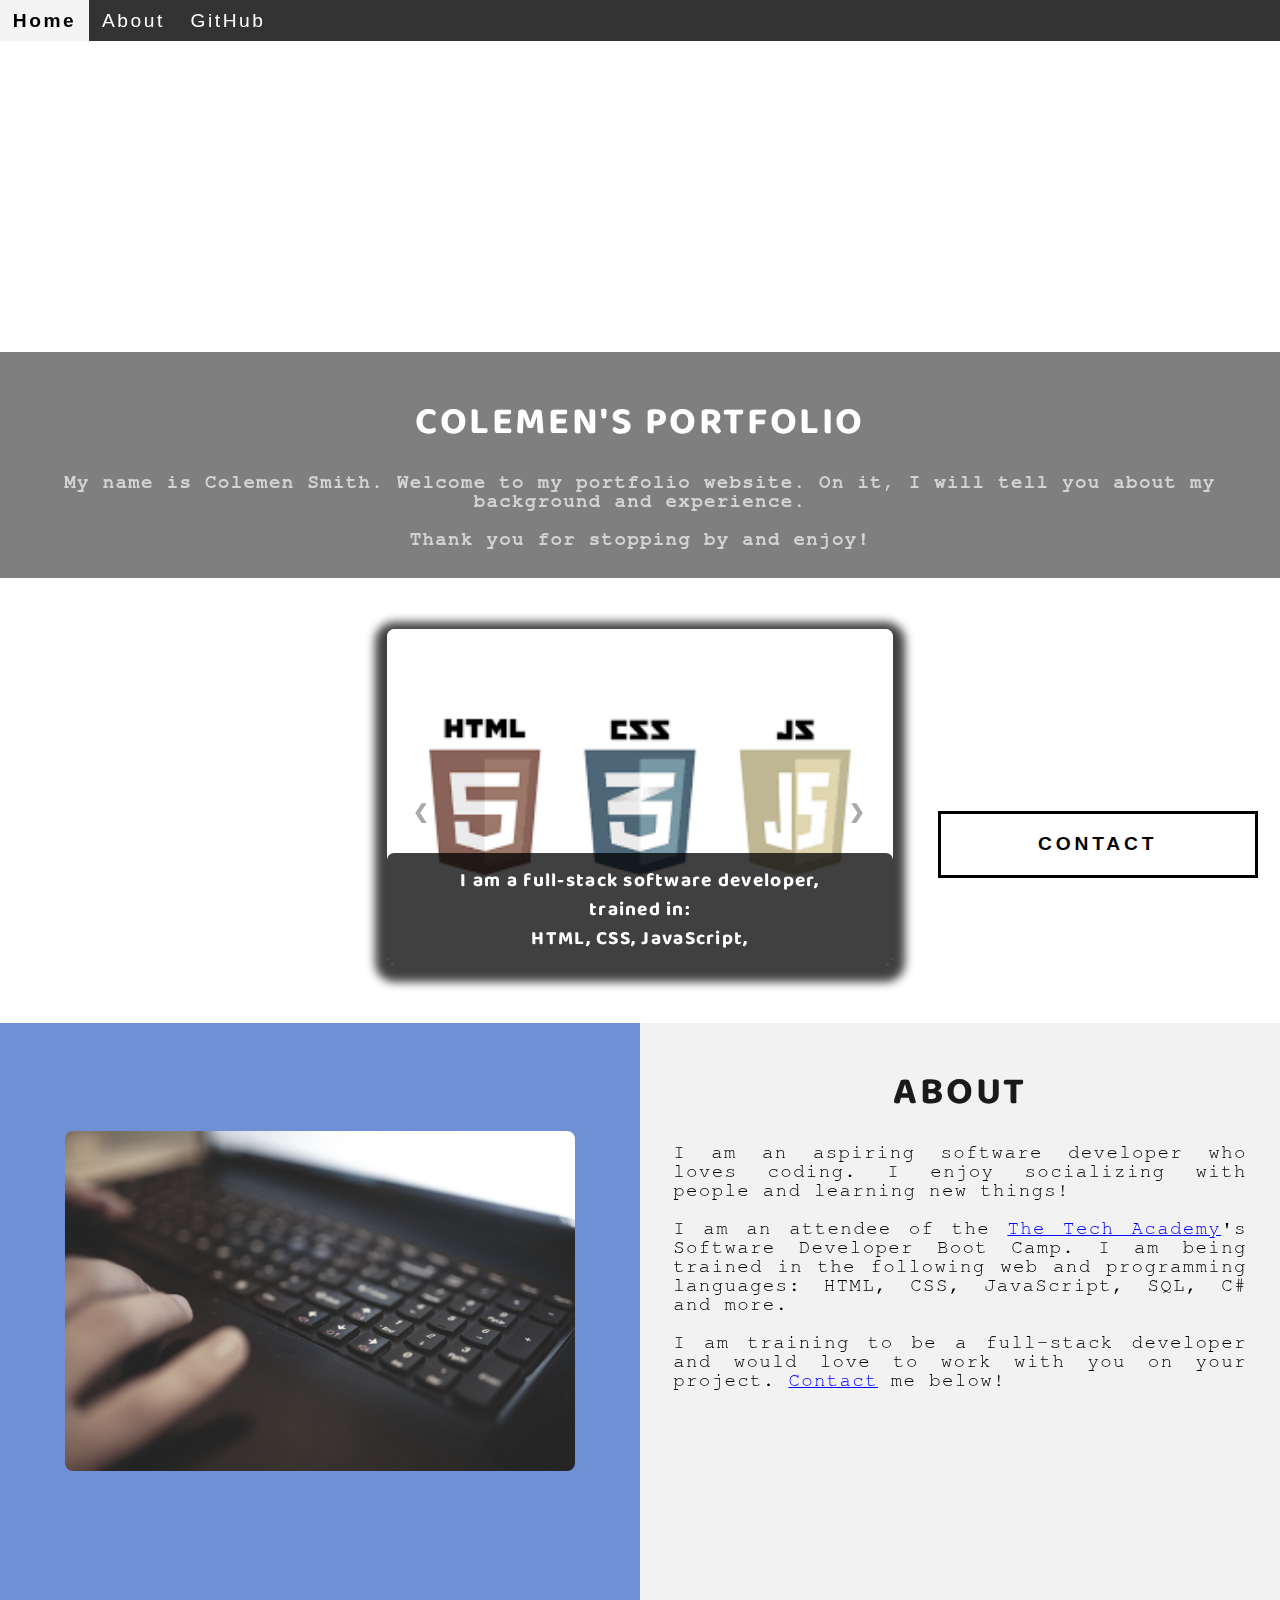
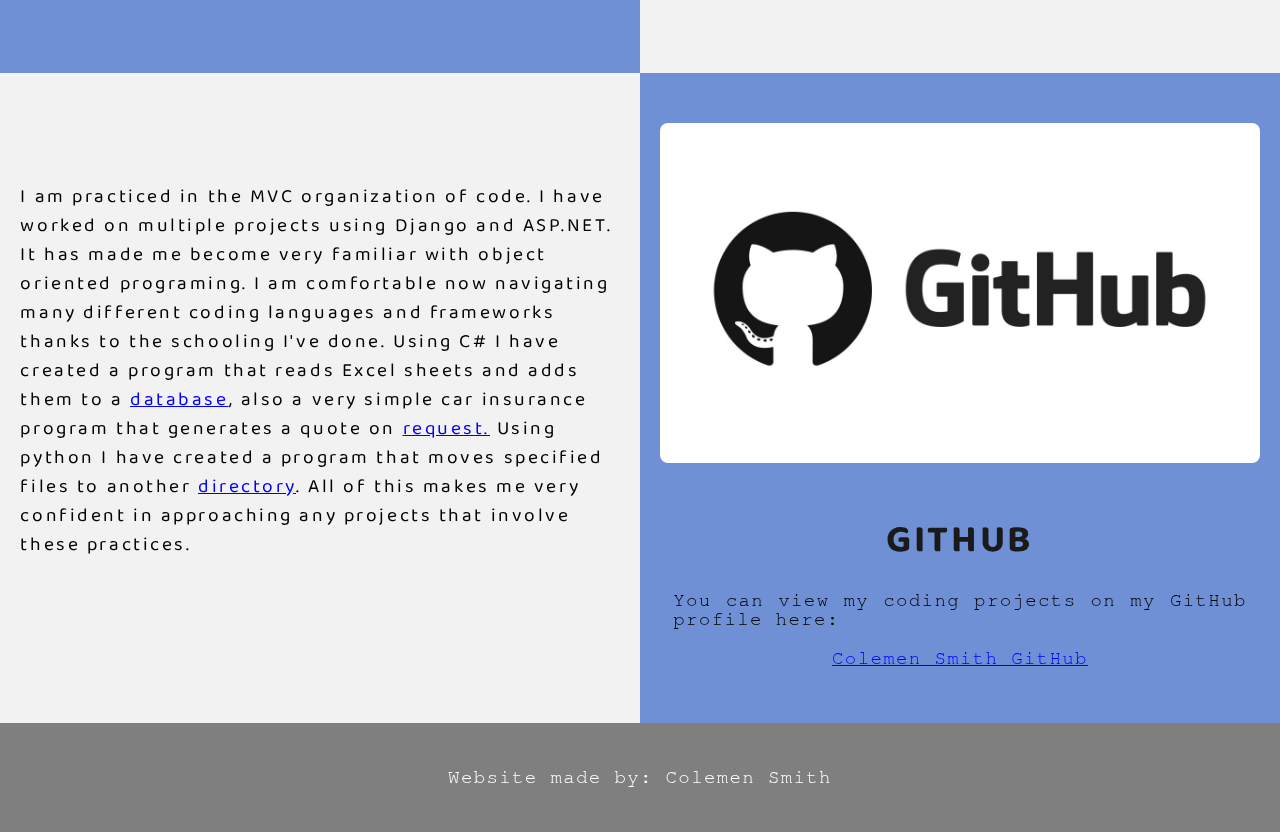
==== commit b2d91209: "Updated website with current knowledge" ====
--- a/index.html
+++ b/index.html
@@ -1,4 +1,4 @@
-<!DOCTYPE html>
+﻿<!DOCTYPE html>
 <html lang="en">
 
 <head>
@@ -163,17 +163,20 @@
     <!--GITHUB SECTION-->
     <div class="row" id="github">
         <div class="column_1">
+          <br /><br /><br />
             <!--LEFT COLUMN -->
-            <br><br>
-            <h1>GitHub</h1>
-            <p>You can view my coding projects on my GitHub profile here:<br>
-                <center><a href="https://github.com/ColemenSmith" target="_blank">Colemen Smith GitHub</a></center>
-            </p>
+            I am practiced in the MVC organization of code. I have worked on multiple projects using Django and ASP.NET. It has made me become very familiar with object oriented programing. I am comfortable now navigating many different coding languages and frameworks thanks to the schooling I've done. Using C# I have created a program that reads Excel sheets and adds them to a <a href="https://github.com/ColemenSmith/Basic_C-Sharp_Projects/tree/master/ExcelToSql">database</a>, also a very simple car insurance program that generates a quote on <a href="https://github.com/ColemenSmith/Basic_C-Sharp_Projects/tree/master/CarInsurance">request.</a> Using python I have created a program that moves specified files to another <a href="https://github.com/ColemenSmith/TTA-Python-Coding-Projects/blob/master/fileMover.py">directory</a>. All of this makes me very confident in approaching any projects that involve these practices.
         </div>
         <div class="column_2">
-            <!--RIGHT COLUMN-->
-            <br><br><br>
-            <a href="https://github.com/ColemenSmith" target="_blank"><img src="./img/github.jpg" alt="GitHub"></a>
+          <!--RIGHT COLUMN-->
+          <br>
+          <a href="https://github.com/ColemenSmith" target="_blank"><img src="./img/github.jpg" alt="GitHub"></a>
+          <br>
+          <h1>GitHub</h1>
+          <p>
+            You can view my coding projects on my GitHub profile here:<br>
+            <center><a href="https://github.com/ColemenSmith" target="_blank">Colemen Smith GitHub</a></center>
+          </p>
         </div>
     </div>
 
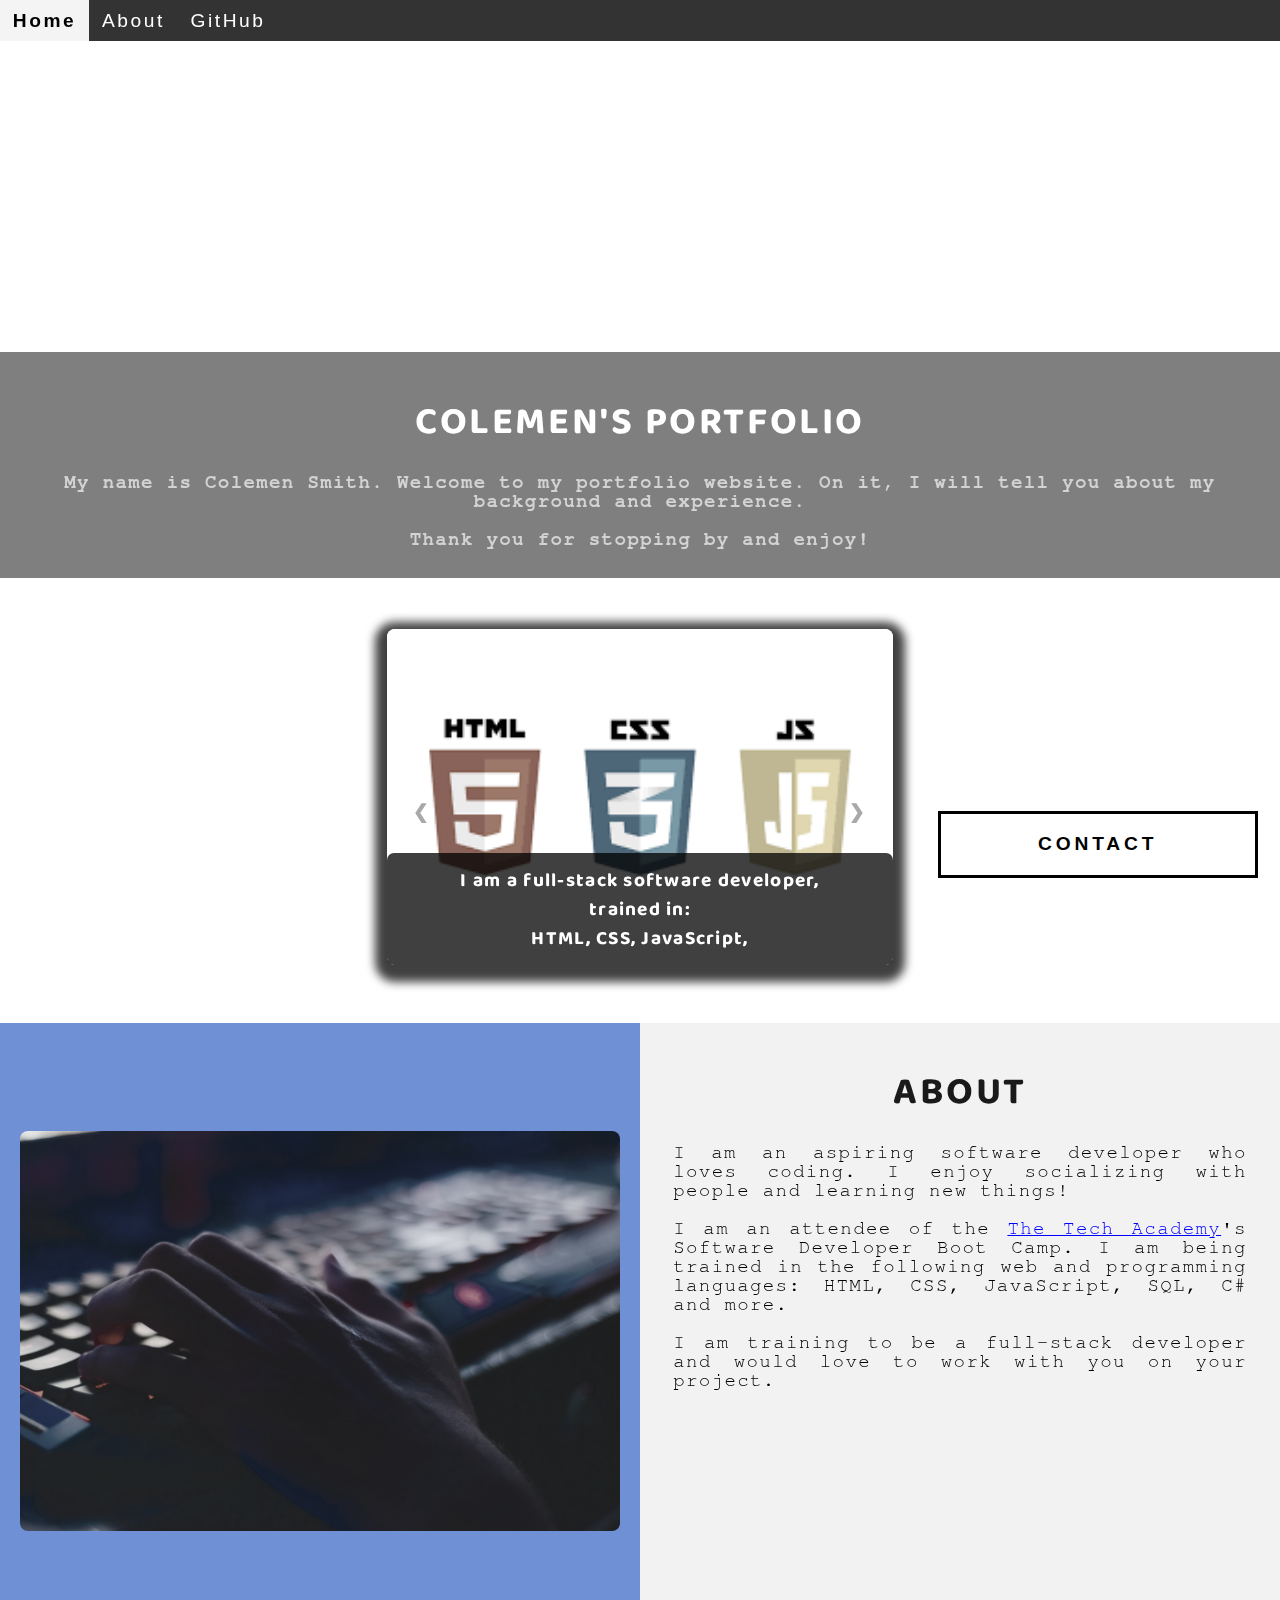
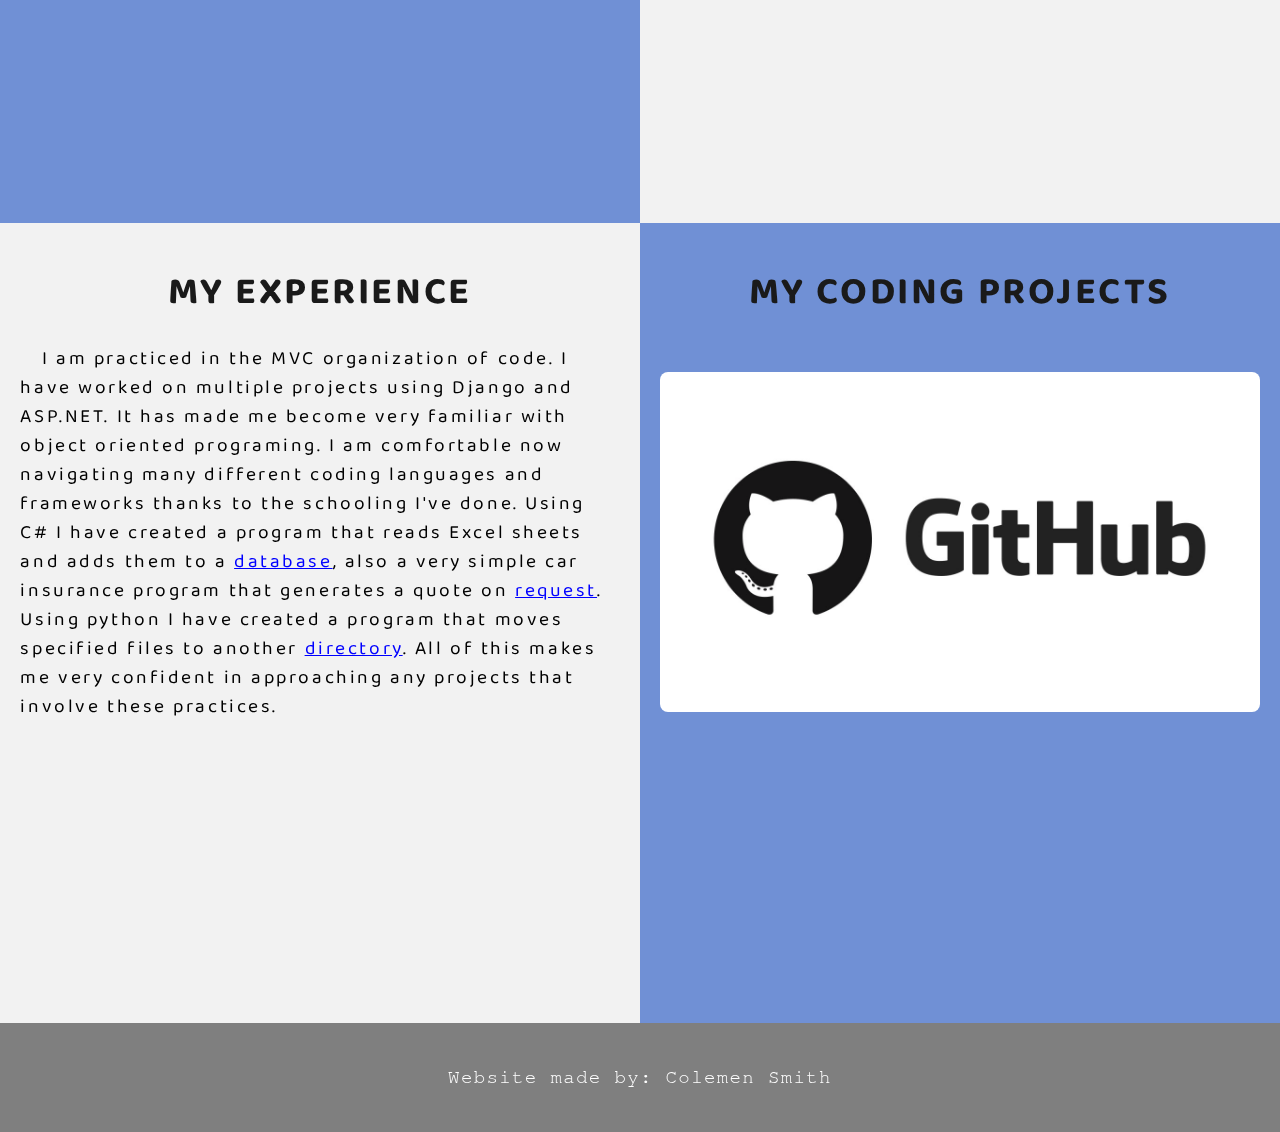
==== commit f5346657: "Got index from current site" ====
--- a/index.html
+++ b/index.html
@@ -148,14 +148,14 @@
         <div class="column_2">
             <!--left column-->
             <br><br><br>
-            <img src="./img/typing.jpg" alt="laptop">
+            <img src="./img/typing.jpg" alt="laptop" style="width: 700px; height: auto;">
         </div>
 
         <div class="column_1">
             <!--right column-->
             <h1>About</h1>
             <p>I am an aspiring software developer who loves coding. I enjoy socializing with people and learning new things!<br><br> I am an attendee of the <a href="https://www.learncodinganywhere.com" target="_blank">The Tech Academy</a>'s Software Developer
-                Boot Camp. I am being trained in the following web and programming languages: HTML, CSS, JavaScript, SQL, C# and more.<br><br> I am training to be a full-stack developer and would love to work with you on your project. <a href="#contact">Contact</a>                me below!
+                Boot Camp. I am being trained in the following web and programming languages: HTML, CSS, JavaScript, SQL, C# and more.<br><br> I am training to be a full-stack developer and would love to work with you on your project.
             </p>
         </div>
     </div>
@@ -163,20 +163,17 @@
     <!--GITHUB SECTION-->
     <div class="row" id="github">
         <div class="column_1">
-          <br /><br /><br />
+          
             <!--LEFT COLUMN -->
-            I am practiced in the MVC organization of code. I have worked on multiple projects using Django and ASP.NET. It has made me become very familiar with object oriented programing. I am comfortable now navigating many different coding languages and frameworks thanks to the schooling I've done. Using C# I have created a program that reads Excel sheets and adds them to a <a href="https://github.com/ColemenSmith/Basic_C-Sharp_Projects/tree/master/ExcelToSql">database</a>, also a very simple car insurance program that generates a quote on <a href="https://github.com/ColemenSmith/Basic_C-Sharp_Projects/tree/master/CarInsurance">request.</a> Using python I have created a program that moves specified files to another <a href="https://github.com/ColemenSmith/TTA-Python-Coding-Projects/blob/master/fileMover.py">directory</a>. All of this makes me very confident in approaching any projects that involve these practices.
+            <h1>My experience</h1>
+            &emsp;I am practiced in the MVC organization of code. I have worked on multiple projects using Django and ASP.NET. It has made me become very familiar with object oriented programing. I am comfortable now navigating many different coding languages and frameworks thanks to the schooling I've done. Using C# I have created a program that reads Excel sheets and adds them to a <a href="https://github.com/ColemenSmith/Basic_C-Sharp_Projects/tree/master/ExcelToSql">database</a>, also a very simple car insurance program that generates a quote on <a href="https://github.com/ColemenSmith/Basic_C-Sharp_Projects/tree/master/CarInsurance">request</a>. Using python I have created a program that moves specified files to another <a href="https://github.com/ColemenSmith/TTA-Python-Coding-Projects/blob/master/fileMover.py">directory</a>. All of this makes me very confident in approaching any projects that involve these practices.
         </div>
         <div class="column_2">
           <!--RIGHT COLUMN-->
+          
+          <h1>My coding projects<br></h1>
           <br>
           <a href="https://github.com/ColemenSmith" target="_blank"><img src="./img/github.jpg" alt="GitHub"></a>
-          <br>
-          <h1>GitHub</h1>
-          <p>
-            You can view my coding projects on my GitHub profile here:<br>
-            <center><a href="https://github.com/ColemenSmith" target="_blank">Colemen Smith GitHub</a></center>
-          </p>
         </div>
     </div>
 
--- a/css/portfolio.css
+++ b/css/portfolio.css
@@ -246,7 +246,7 @@
     float: left;
     width: 50%;
     padding: 1.6%;
-    height: 650px;
+    height: 800px;
     background-color: #f2f2f2;
 }
 
@@ -254,7 +254,7 @@
     float: left;
     width: 50%;
     padding: 1.6%;
-    height: 650px;
+    height: 800px;
     background-color: #3f6ac7be;
 }
 
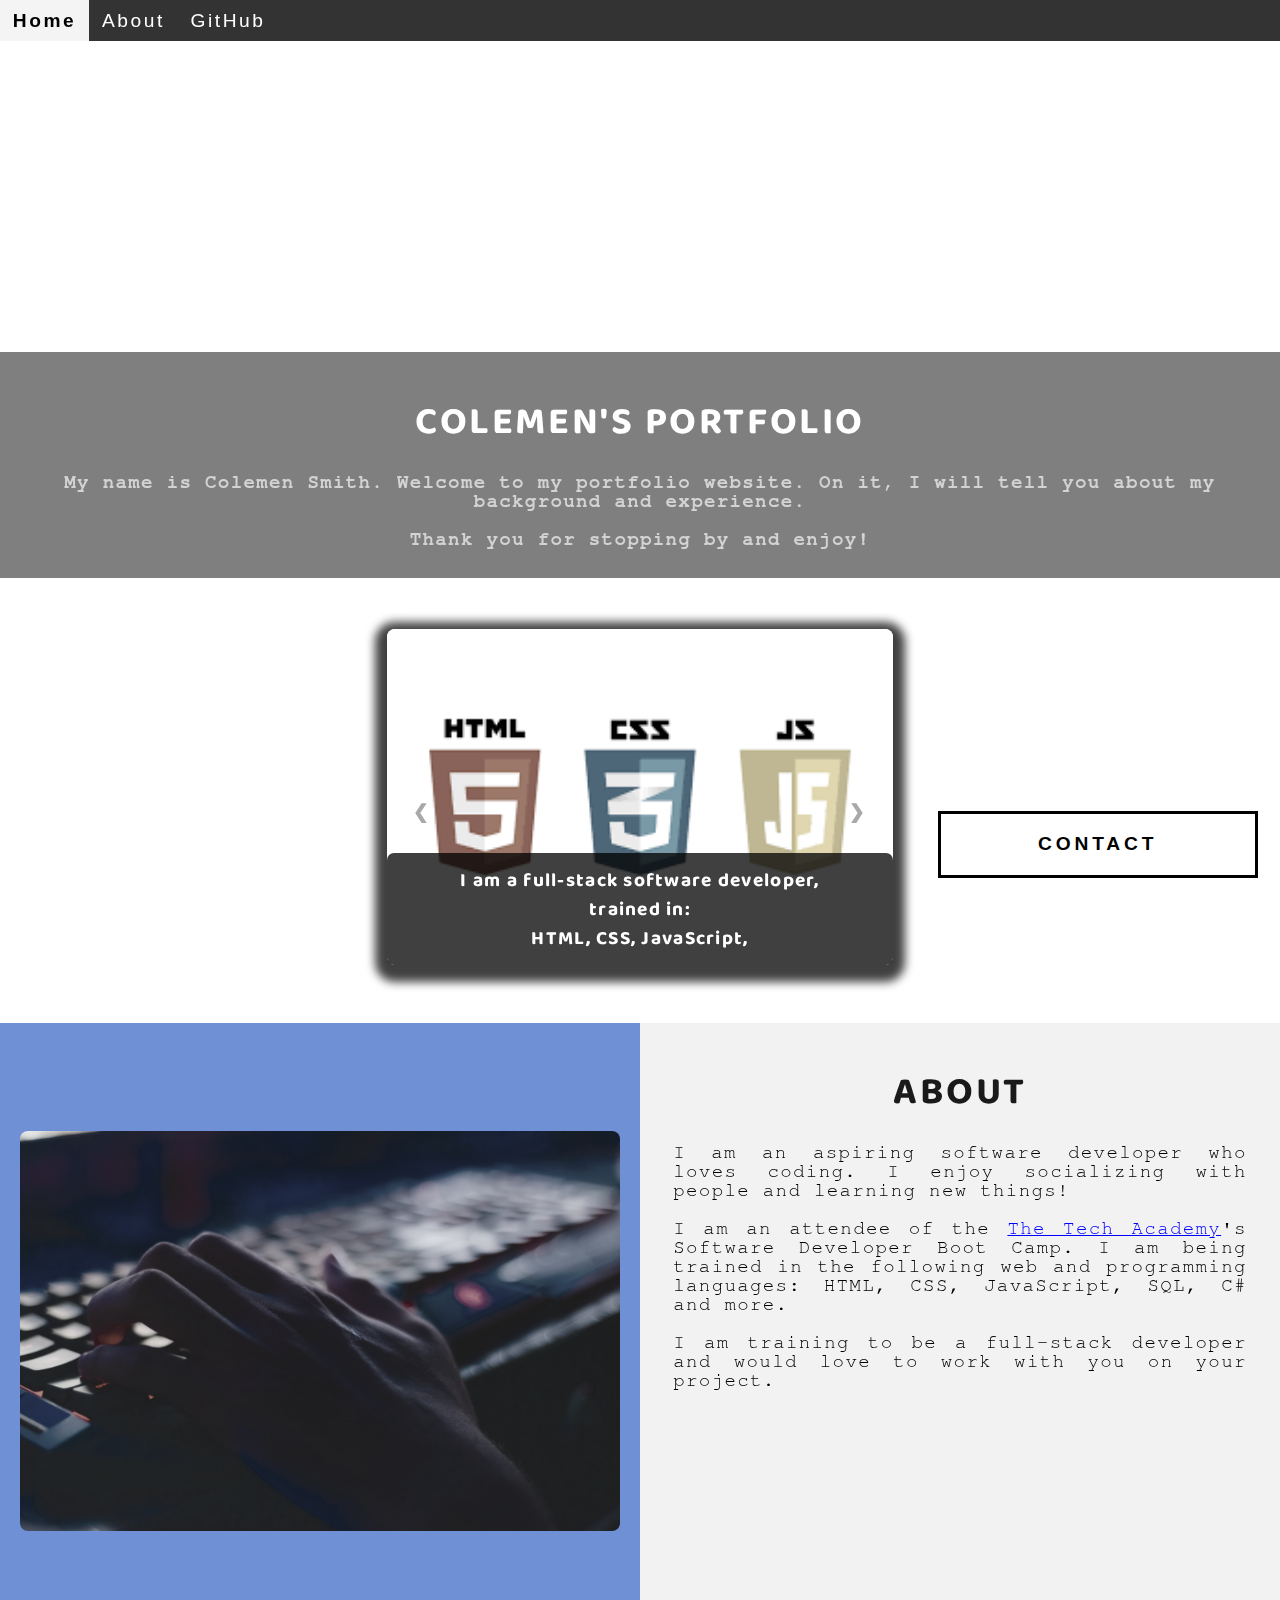
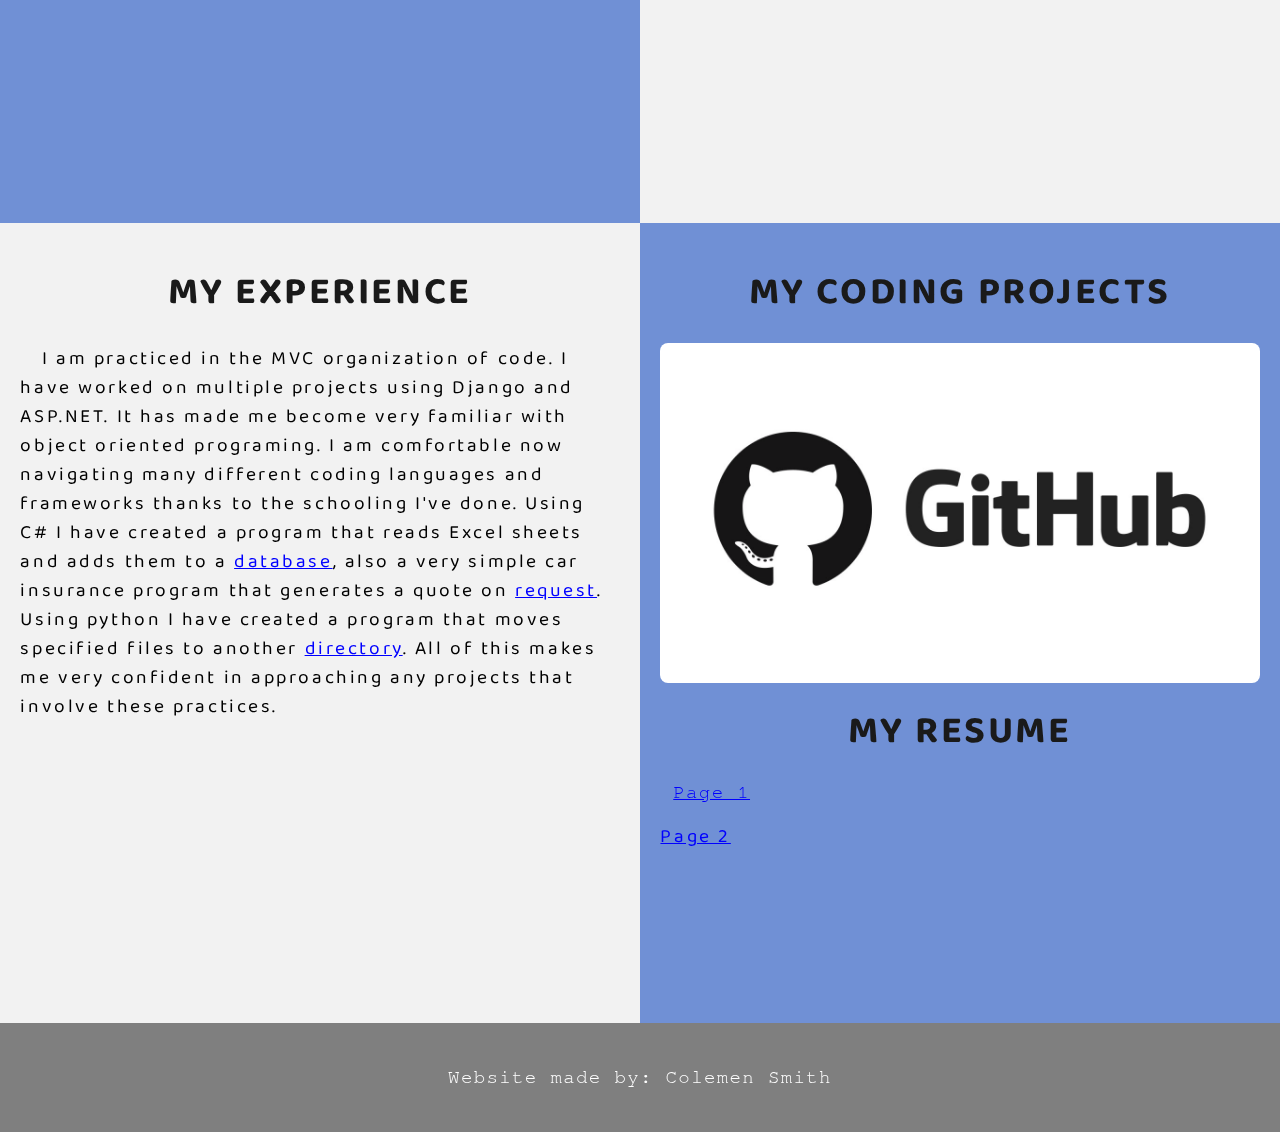
==== commit 4a170ab3: "Personal website v2" ====
--- a/index.html
+++ b/index.html
@@ -49,11 +49,11 @@
         <h1 style="color:white;">Colemen's Portfolio</h1>
         <p>
             <strong>
-                        <center>
-                            My name is Colemen Smith. Welcome to my portfolio website. On it, I will tell you about my background and experience.<br>
-                            <br>Thank you for stopping by and enjoy!
-                        </center>
-                    </strong>
+                <center>
+                    My name is Colemen Smith. Welcome to my portfolio website. On it, I will tell you about my background and experience.<br>
+                    <br>Thank you for stopping by and enjoy!
+                </center>
+            </strong>
         </p>
     </div>
 
@@ -172,8 +172,10 @@
           <!--RIGHT COLUMN-->
           
           <h1>My coding projects<br></h1>
-          <br>
           <a href="https://github.com/ColemenSmith" target="_blank"><img src="./img/github.jpg" alt="GitHub"></a>
+          <h1>My Resume</h1>
+          <p><a class="image-link" href="img/Resume-6-13-1.jpg">Page 1</a></p>
+          <a class="image-link" href="img/Resume-6-13-2.jpg">Page 2</a>
         </div>
     </div>
 
@@ -209,6 +211,22 @@
         </p>
     </footer>
 
+    
+
+    <!-- Magnific Popup core CSS file -->
+    <link rel="stylesheet" href="magnific-popup/magnific-popup.css">
+
+    <!-- jQuery 1.7.2+ or Zepto.js 1.0+ -->
+    <script src="//ajax.googleapis.com/ajax/libs/jquery/1.9.1/jquery.min.js"></script>
+
+    <!-- Magnific Popup core JS file -->
+    <script src="magnific-popup/jquery.magnific-popup.js"></script>
+    
+    <script>
+        $(document).ready(function() {
+        $('.image-link').magnificPopup({type:'image'});
+    });
+    </script>
 
 </body>
 
